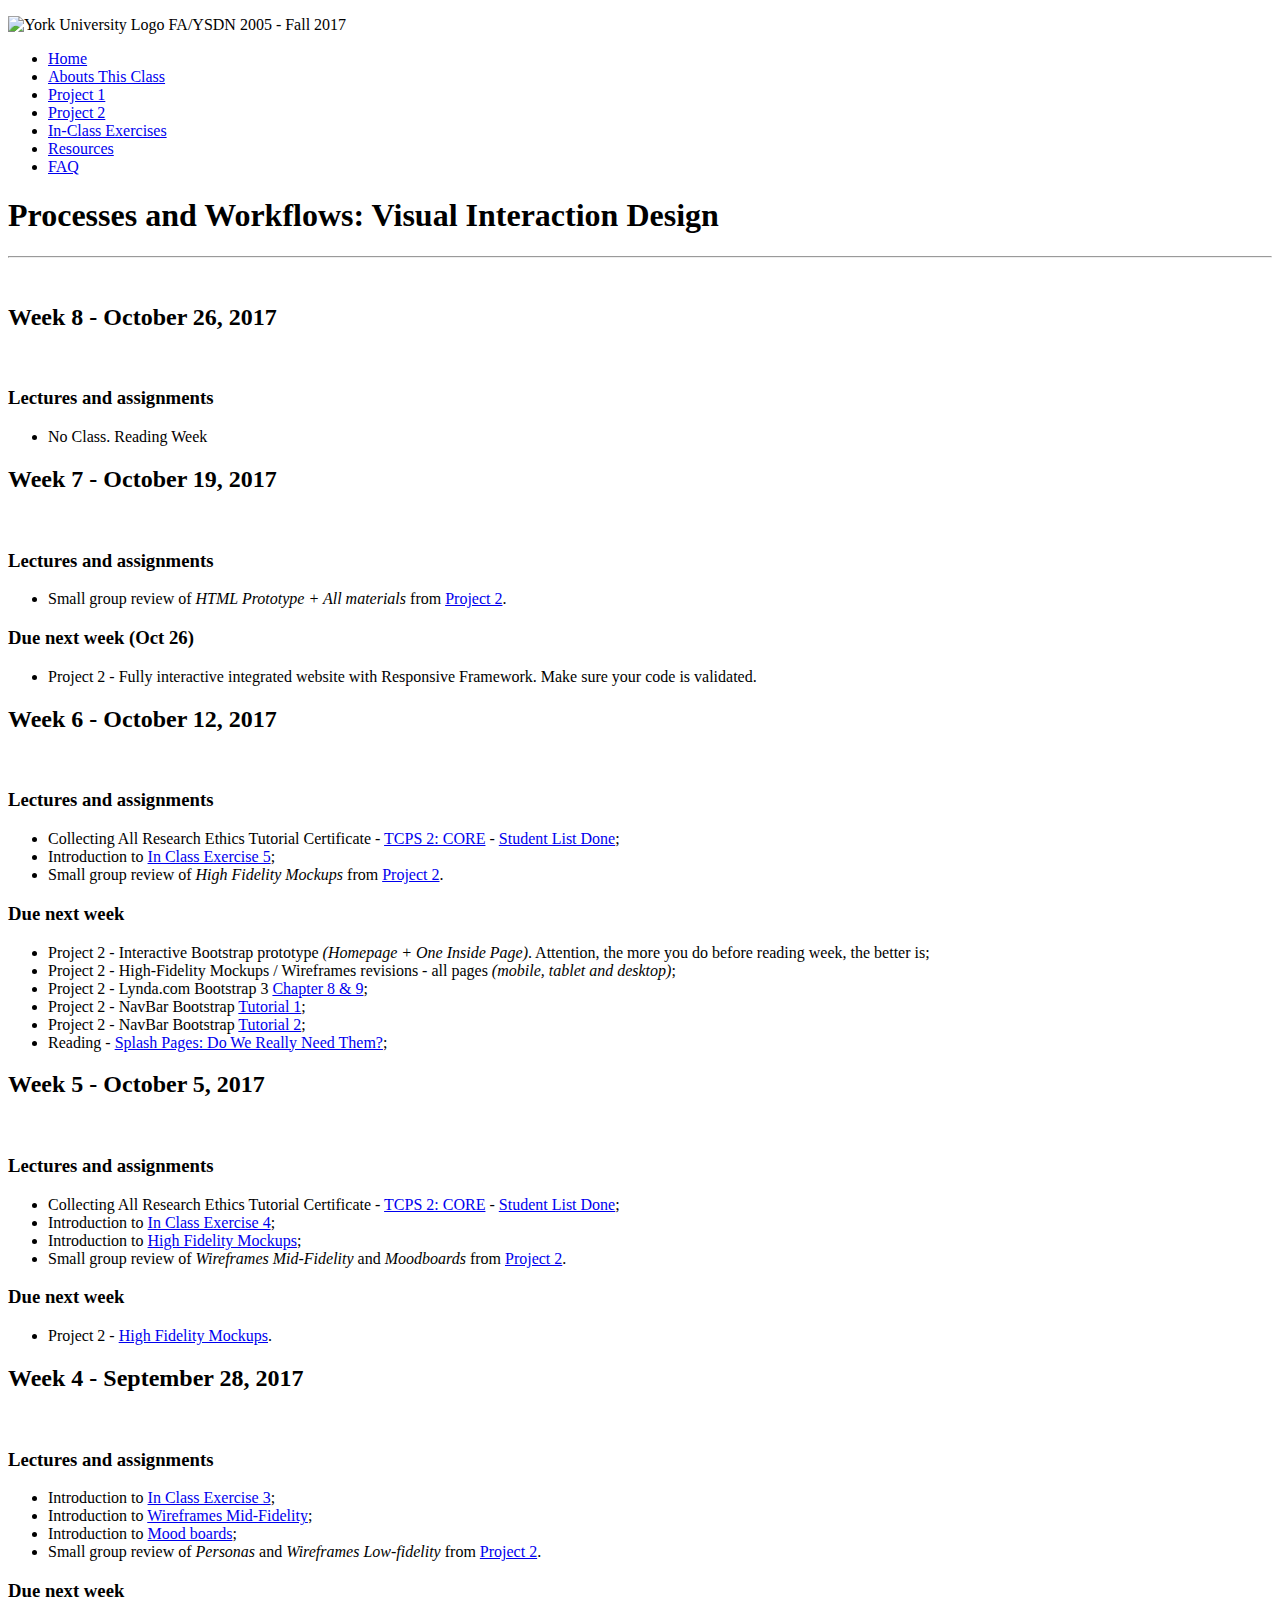
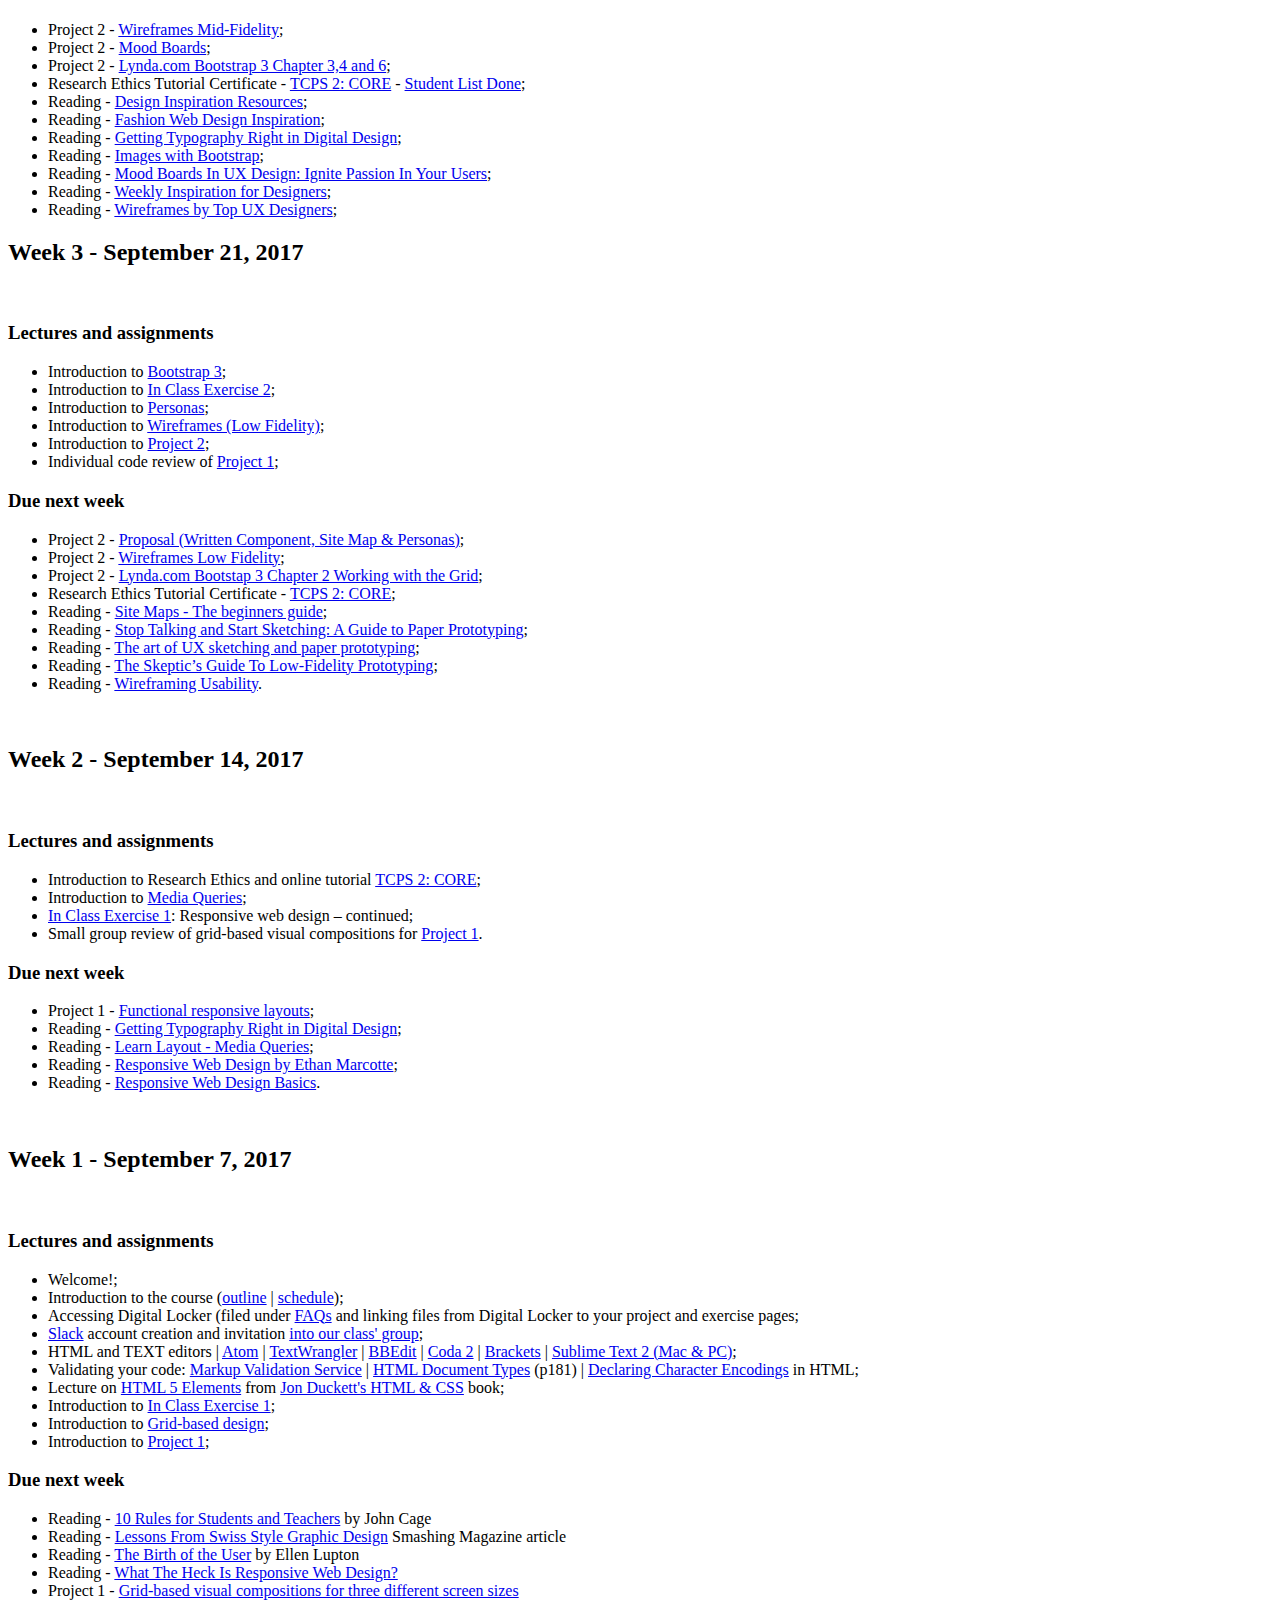
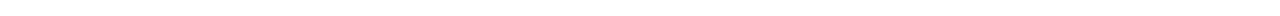
==== index.html @ 0c8c7e99 "Monday Night 01" ====
<!DOCTYPE html>
<html lang="en">
	<head>
		<meta charset="utf-8">
		<title>Processes and Workflows: Visual Interaction Design | FA/YSDN 2005 - Fall 2017</title>
		<meta name="viewport" content="width=device-width, initial-scale=1">
		<link rel="stylesheet" href="/YSDN2005-F17/assets/css/style.css">
		<link rel="apple-touch-icon" sizes="180x180" href="/YSDN2005-F17/assets/logos/icon-180.png">
        <link href="https://fonts.googleapis.com/css?family=Montserrat:300,400,600,800" rel="stylesheet">
        <link href="https://fonts.googleapis.com/css?family=Bitter:400,400i,700" rel="stylesheet">


        
	</head>
	<body>
		<div class="o-wrapper">
			<header class="c-site-header u-clearfix">
				<div class="o-box">
					<p class="c-site-header__logo"><img src="/YSDN2005-F17/assets/logos/yorku-logo.png" alt="York University Logo" width="33" height="33" class="u-margin-right-small"> FA/YSDN 2005 - Fall 2017</p>
				</div>
			</header>
			<div class="o-layout">
				<div class="o-layout__item u-1of4-large">
					<nav class="c-navigation c-navigation--primary">
						<ul class="o-list-bare c-navigation__list">
							<li class="c-navigation__item is-selected"><a class="c-navigation__link" href="/YSDN2005-F17/">Home</a></li>
							<li class="c-navigation__item "><a class="c-navigation__link" href="/YSDN2005-F17/about-this/">Abouts This Class</a></li>

							<li class="c-navigation__item "><a class="c-navigation__link" href="/YSDN2005-F17/projects/project-1/">Project 1</a></li>
                            
                            <li class="c-navigation__item "><a class="c-navigation__link" href="/YSDN2005-F17/projects/project-2/">Project 2</a></li>
							
							<li class="c-navigation__item "><a class="c-navigation__link" href="/YSDN2005-F17/exercises/ice/">In-Class Exercises</a></li>
							

							<li class="c-navigation__item "><a class="c-navigation__link" href="/YSDN2005-F17/resources/">Resources</a></li>
							<li class="c-navigation__item "><a class="c-navigation__link" href="/YSDN2005-F17/faq/">FAQ</a></li>
						</ul>
					</nav>
				</div>
				<div class="o-layout__item u-3of4-large">
					<main>
						<div class="c-card">
							<div class="o-box o-box--giant">
									<h1>Processes and Workflows: Visual Interaction Design</h1>
									<p><hr><br></p>
								<h2 id="week-8-october-26-2017">Week 8 - October 26, 2017</h2>
								<p><br></p>
								<h3 id="lectures-and-assignments">Lectures and assignments</h3>
								<ul>
								<li>No Class. Reading Week</li>
								</ul>
								<h2 id="week-7-october-19-2017">Week 7 - October 19, 2017</h2>
								<p><br></p>
								<h3 id="lectures-and-assignments">Lectures and assignments</h3>
								<ul>
								<li>Small group review of <em>HTML Prototype + All materials</em> from <a href="projects/project-2/index.html">Project 2</a>.</li>
								</ul>
								<h3 id="due-next-week-oct-26-">Due next week (Oct 26)</h3>
								<ul>
								<li>Project 2 - Fully interactive integrated website with Responsive Framework. Make sure your code is validated.</li>
								</ul>
								<h2 id="week-6-october-12-2017">Week 6 - October 12, 2017</h2>
								<p><br></p>
								<h3 id="lectures-and-assignments">Lectures and assignments</h3>
								<ul>
								<li>Collecting All Research Ethics Tutorial Certificate - <a href="http://www.pre.ethics.gc.ca/eng/education/tutorial-didacticiel/">TCPS 2: CORE</a> - <a href="https://docs.google.com/spreadsheets/d/1VFSNRsRYpx7QlVIs9K5sjiEKIB_L8tcuRVeLQJRdDXA/edit#gid=0">Student List Done</a>;</li>
								<li>Introduction to <a href="exercises/ice/index.html">In Class Exercise 5</a>;</li>
								<li>Small group review of <em>High Fidelity Mockups</em> from <a href="projects/project-2/index.html">Project 2</a>.</li>
								</ul>
								<h3 id="due-next-week">Due next week</h3>
								<ul>
								<li>Project 2 - Interactive Bootstrap prototype <em>(Homepage + One Inside Page)</em>. Attention, the more you do before reading week, the better is;</li>
								<li>Project 2 - High-Fidelity Mockups / Wireframes revisions - all pages <em>(mobile, tablet and desktop)</em>;</li>
								<li>Project 2 - Lynda.com Bootstrap 3 <a href="https://www.lynda.com/Bootstrap-tutorials/Understanding-Bootstrap-containers/417641/429427-4.html?autoplay=true">Chapter 8 &amp; 9</a>;</li>
								<li>Project 2 - NavBar Bootstrap <a href="https://www.youtube.com/watch?v=k4mYoF0o6ec">Tutorial 1</a>;</li>
								<li>Project 2 - NavBar Bootstrap <a href="https://www.youtube.com/watch?v=6Ozf-_v4nGs">Tutorial 2</a>;</li>
								<li>Reading - <a href="https://www.smashingmagazine.com/2007/10/splash-pages-do-we-really-need-them/">Splash Pages: Do We Really Need Them?</a>;</li>
								</ul>
								<h2 id="week-5-october-5-2017">Week 5 - October 5, 2017</h2>
								<p><br></p>
								<h3 id="lectures-and-assignments">Lectures and assignments</h3>
								<ul>
								<li>Collecting All Research Ethics Tutorial Certificate - <a href="http://www.pre.ethics.gc.ca/eng/education/tutorial-didacticiel/">TCPS 2: CORE</a> - <a href="https://docs.google.com/spreadsheets/d/1VFSNRsRYpx7QlVIs9K5sjiEKIB_L8tcuRVeLQJRdDXA/edit#gid=0">Student List Done</a>;</li>
								<li>Introduction to <a href="exercises/ice/index.html">In Class Exercise 4</a>;</li>
								<li>Introduction to <a href="assets/documents/Introduction_HighFidelityMockups.pdf">High Fidelity Mockups</a>;</li>
								<li>Small group review of <em>Wireframes Mid-Fidelity</em> and <em>Moodboards</em> from <a href="projects/project-2/index.html">Project 2</a>.</li>
								</ul>
								<h3 id="due-next-week">Due next week</h3>
								<ul>
								<li>Project 2 - <a href="projects/project-2/index.html">High Fidelity Mockups</a>.</li>
								</ul>
								<h2 id="week-4-september-28-2017">Week 4 - September 28, 2017</h2>
								<p><br></p>
								<h3 id="lectures-and-assignments">Lectures and assignments</h3>
								<ul>
								<li>Introduction to <a href="exercises/ice/index.html">In Class Exercise 3</a>;</li>
								<li>Introduction to <a href="assets/documents/Introduction_Wireframes.pdf">Wireframes Mid-Fidelity</a>;</li>
								<li>Introduction to <a href="assets/documents/Introduction_Moodboards.pdf">Mood boards</a>;</li>
								<li>Small group review of <em>Personas</em> and <em>Wireframes Low-fidelity</em> from <a href="projects/project-2/index.html">Project 2</a>.</li>
								</ul>
								<h3 id="due-next-week">Due next week</h3>
								<ul>
								<li>Project 2 - <a href="projects/project-2/index.html">Wireframes Mid-Fidelity</a>;</li>
								<li>Project 2 - <a href="projects/project-2/index.html">Mood Boards</a>;</li>
								<li>Project 2 - <a href="https://www.lynda.com/Bootstrap-tutorials/Understanding-Bootstrap-containers/417641/429427-4.html?autoplay=true">Lynda.com Bootstrap 3 Chapter 3,4 and 6</a>;</li>
								<li>Research Ethics Tutorial Certificate - <a href="http://www.pre.ethics.gc.ca/eng/education/tutorial-didacticiel/">TCPS 2: CORE</a> - <a href="https://docs.google.com/spreadsheets/d/1VFSNRsRYpx7QlVIs9K5sjiEKIB_L8tcuRVeLQJRdDXA/edit#gid=0">Student List Done</a>;</li>
								<li>Reading - <a href="https://medium.com/thinking-design/30-ux-design-inspiration-resources-7a65fe9e29a4">Design Inspiration Resources</a>;</li>
								<li>Reading - <a href="https://medium.muz.li/fashion-web-design-inspiration-2017-38475464bf49">Fashion Web Design Inspiration</a>;</li>
								<li>Reading - <a href="https://medium.springboard.com/the-guide-to-getting-typography-right-in-digital-design-bb61214ff3ad">Getting Typography Right in Digital Design</a>;</li>
								<li>Reading - <a href="http://code.makery.ch/library/more-html-css/image-bootstrap/">Images with Bootstrap</a>;</li>
								<li>Reading - <a href="https://usabilitygeek.com/mood-boards-ux-design/">Mood Boards In UX Design: Ignite Passion In Your Users</a>;</li>
								<li>Reading - <a href="https://medium.muz.li/weekly-inspiration-for-designers-120-d2dfb4e2b083">Weekly Inspiration for Designers</a>;</li>
								<li>Reading - <a href="https://medium.com/inspiration-supply/wireframes-by-top-ux-designers-d6922d34ddb8">Wireframes by Top UX Designers</a>;</li>
								</ul>
								<h2 id="week-3-september-21-2017">Week 3 - September 21, 2017</h2>
								<p><br></p>
								<h3 id="lectures-and-assignments">Lectures and assignments</h3>
								<ul>
								<li>Introduction to <a href="https://getbootstrap.com/docs/3.3/getting-started/">Bootstrap 3</a>;</li>
								<li>Introduction to <a href="exercises/ice/index.html">In Class Exercise 2</a>;</li>
								<li>Introduction to <a href="assets/documents/Introduction_Personas.pdf">Personas</a>;</li>
								<li>Introduction to <a href="assets/documents/Introduction_Wireframes.pdf">Wireframes (Low Fidelity)</a>;</li>
								<li>Introduction to <a href="projects/project-2/index.html">Project 2</a>;</li>
								<li>Individual code review of <a href="projects/project-1/index.html">Project 1</a>;</li>
								</ul>
								<h3 id="due-next-week">Due next week</h3>
								<ul>
								<li>Project 2 - <a href="projects/project-2/index.html">Proposal (Written Component, Site Map &amp; Personas)</a>;</li>
								<li>Project 2 - <a href="projects/project-2/index.html">Wireframes Low Fidelity</a>;</li>
								<li>Project 2 - <a href="https://www.lynda.com/Bootstrap-tutorials/Understanding-Bootstrap-containers/417641/429427-4.html?autoplay=true">Lynda.com Bootstap 3 Chapter 2 Working with the Grid</a>;</li>
								<li>Research Ethics Tutorial Certificate - <a href="http://www.pre.ethics.gc.ca/eng/education/tutorial-didacticiel/">TCPS 2: CORE</a>;</li>
								<li>Reading - <a href="http://theuxreview.co.uk/sitemaps-the-beginners-guide/">Site Maps - The beginners guide</a>;</li>
								<li>Reading - <a href="https://blog.marvelapp.com/stop-talking-start-sketching-guide-paper-prototyping/">Stop Talking and Start Sketching: A Guide to Paper Prototyping</a>;</li>
								<li>Reading - <a href="https://uxplanet.org/the-art-of-ux-sketching-and-paper-prototyping-5dae5a1efc7d">The art of UX sketching and paper prototyping</a>;</li>
								<li>Reading - <a href="https://www.smashingmagazine.com/2014/10/the-skeptics-guide-to-low-fidelity-prototyping/">The Skeptic’s Guide To Low-Fidelity Prototyping</a>;</li>
								<li>Reading - <a href="https://www.usability.gov/how-to-and-tools/methods/wireframing.html">Wireframing Usability</a>.</li>
								</ul>
								<p><br></p>
								<h2 id="week-2-september-14-2017">Week 2 - September 14, 2017</h2>
								<p><br></p>
								<h3 id="lectures-and-assignments">Lectures and assignments</h3>
								<ul>
								<li>Introduction to Research Ethics and online tutorial <a href="http://www.pre.ethics.gc.ca/eng/education/tutorial-didacticiel/">TCPS 2: CORE</a>;</li>
								<li>Introduction to <a href="assets/documents/Introduction_MediaQueries.pdf">Media Queries</a>;</li>
								<li><a href="exercises/ice/index.html">In Class Exercise 1</a>: Responsive web design – continued;</li>
								<li>Small group review of grid-based visual compositions for <a href="projects/project-1/index.html">Project 1</a>.</li>
								</ul>
								<h3 id="due-next-week">Due next week</h3>
								<ul>
								<li>Project 1 - <a href="projects/project-1/index.html">Functional responsive layouts</a>;</li>
								<li>Reading - <a href="https://medium.springboard.com/the-guide-to-getting-typography-right-in-digital-design-bb61214ff3ad">Getting Typography Right in Digital Design</a>;</li>
								<li>Reading - <a href="http://learnlayout.com/media-queries.html">Learn Layout - Media Queries</a>;</li>
								<li>Reading - <a href="https://alistapart.com/article/responsive-web-design">Responsive Web Design by Ethan Marcotte</a>;</li>
								<li>Reading - <a href="https://developers.google.com/web/fundamentals/design-and-ui/responsive/">Responsive Web Design Basics</a>.</li>
								</ul>
								<p><br></p>
								<h2 id="week-1-september-7-2017">Week 1 - September 7, 2017</h2>
								<p><br></p>
								<h3 id="lectures-and-assignments">Lectures and assignments</h3>
								<ul>
								<li>Welcome!;</li>
								<li>Introduction to the course (<a href="assets/documents/YSDN2005-F17-CourseOutline.pdf">outline</a> | <a href="assets/documents/YSDN2005-F17-CourseSchedule.pdf">schedule</a>);</li>
								<li>Accessing Digital Locker (filed under <a href="faq/index.html">FAQs</a> and linking files from Digital Locker to your project and exercise pages;</li>
								<li><a href="https://slack.com">Slack</a> account creation and invitation <a href="https://ysdn2005-f17.slack.com/">into our class&#39; group</a>;</li>
								<li>HTML and TEXT editors | <a href="https://atom.io/">Atom</a> | <a href="http://www.barebones.com/products/textwrangler/">TextWrangler</a> | <a href="http://www.barebones.com/products/bbedit/index.html?utm_source=thedeck&amp;utm_medium=banner&amp;utm_campaign=bbedit">BBEdit</a> | <a href="http://panic.com/coda/">Coda 2</a> | <a href="http://brackets.io/index.html">Brackets</a> | <a href="http://www.sublimetext.com/">Sublime Text 2 (Mac &amp; PC)</a>;</li>
								<li>Validating your code: <a href="http://validator.w3.org/">Markup Validation Service</a> | <a href="http://www.w3schools.com/tags/tag_doctype.asp">HTML Document Types</a> (p181) | <a href="http://www.w3.org/International/questions/qa-html-encoding-declarations">Declaring Character Encodings</a> in HTML;</li>
								<li>Lecture on <a href="assets/documents/HTML5_Elements.pdf">HTML 5 Elements</a> from <a href="http://www.htmlandcssbook.com/code-samples/chapter-17/">Jon Duckett&#39;s HTML &amp; CSS</a> book;</li>
								<li>Introduction to <a href="exercises/ice/index.html">In Class Exercise 1</a>;</li>
								<li>Introduction to <a href="assets/documents/Introduction_Grids.pdf">Grid-based design</a>;</li>
								<li>Introduction to <a href="projects/project-1/index.html">Project 1</a>;</li>
								</ul>
								<h3 id="due-next-week">Due next week</h3>
								<ul>
								<li>Reading - <a href="http://visualsyntax.net/2014/12/21/john-cage’s-rules-hints-for-student-teachers/">10 Rules for Students and Teachers</a> by John Cage</li>
								<li>Reading - <a href="https://www.smashingmagazine.com/2009/07/lessons-from-swiss-style-graphic-design/">Lessons From Swiss Style Graphic Design</a> Smashing Magazine article</li>
								<li>Reading - <a href="http://www.aiga.org/the-birth-of-the-user">The Birth of the User</a> by Ellen Lupton</li>
								<li>Reading - <a href="http://johnpolacek.github.io/scrolldeck.js/decks/responsive/">What The Heck Is 
								Responsive Web Design?</a></li>
								<li>Project 1 - <a href="projects/project-1/index.html">Grid-based visual compositions for three different screen sizes</a></li>
								</ul>
								
							</div>
						</div>
					</main>
				</div>
			</div>
		</div>
	</body>
</html>
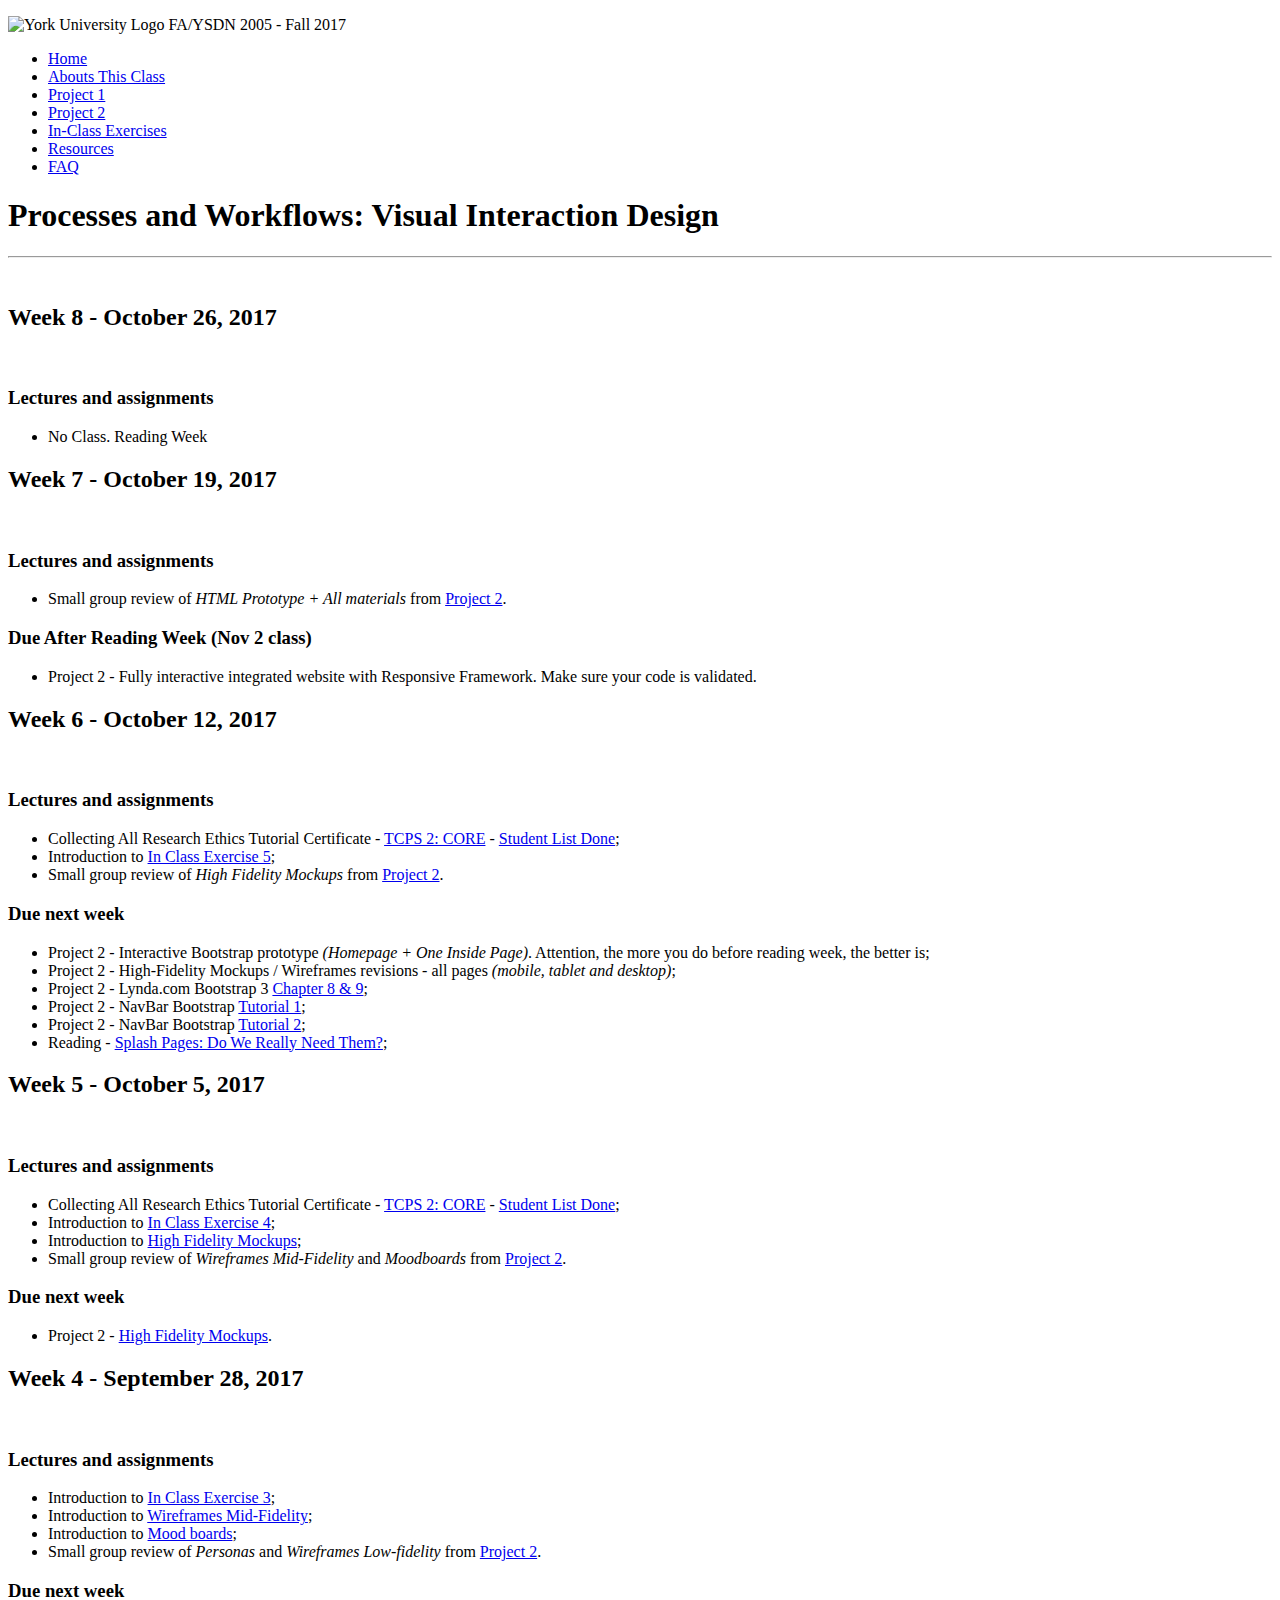
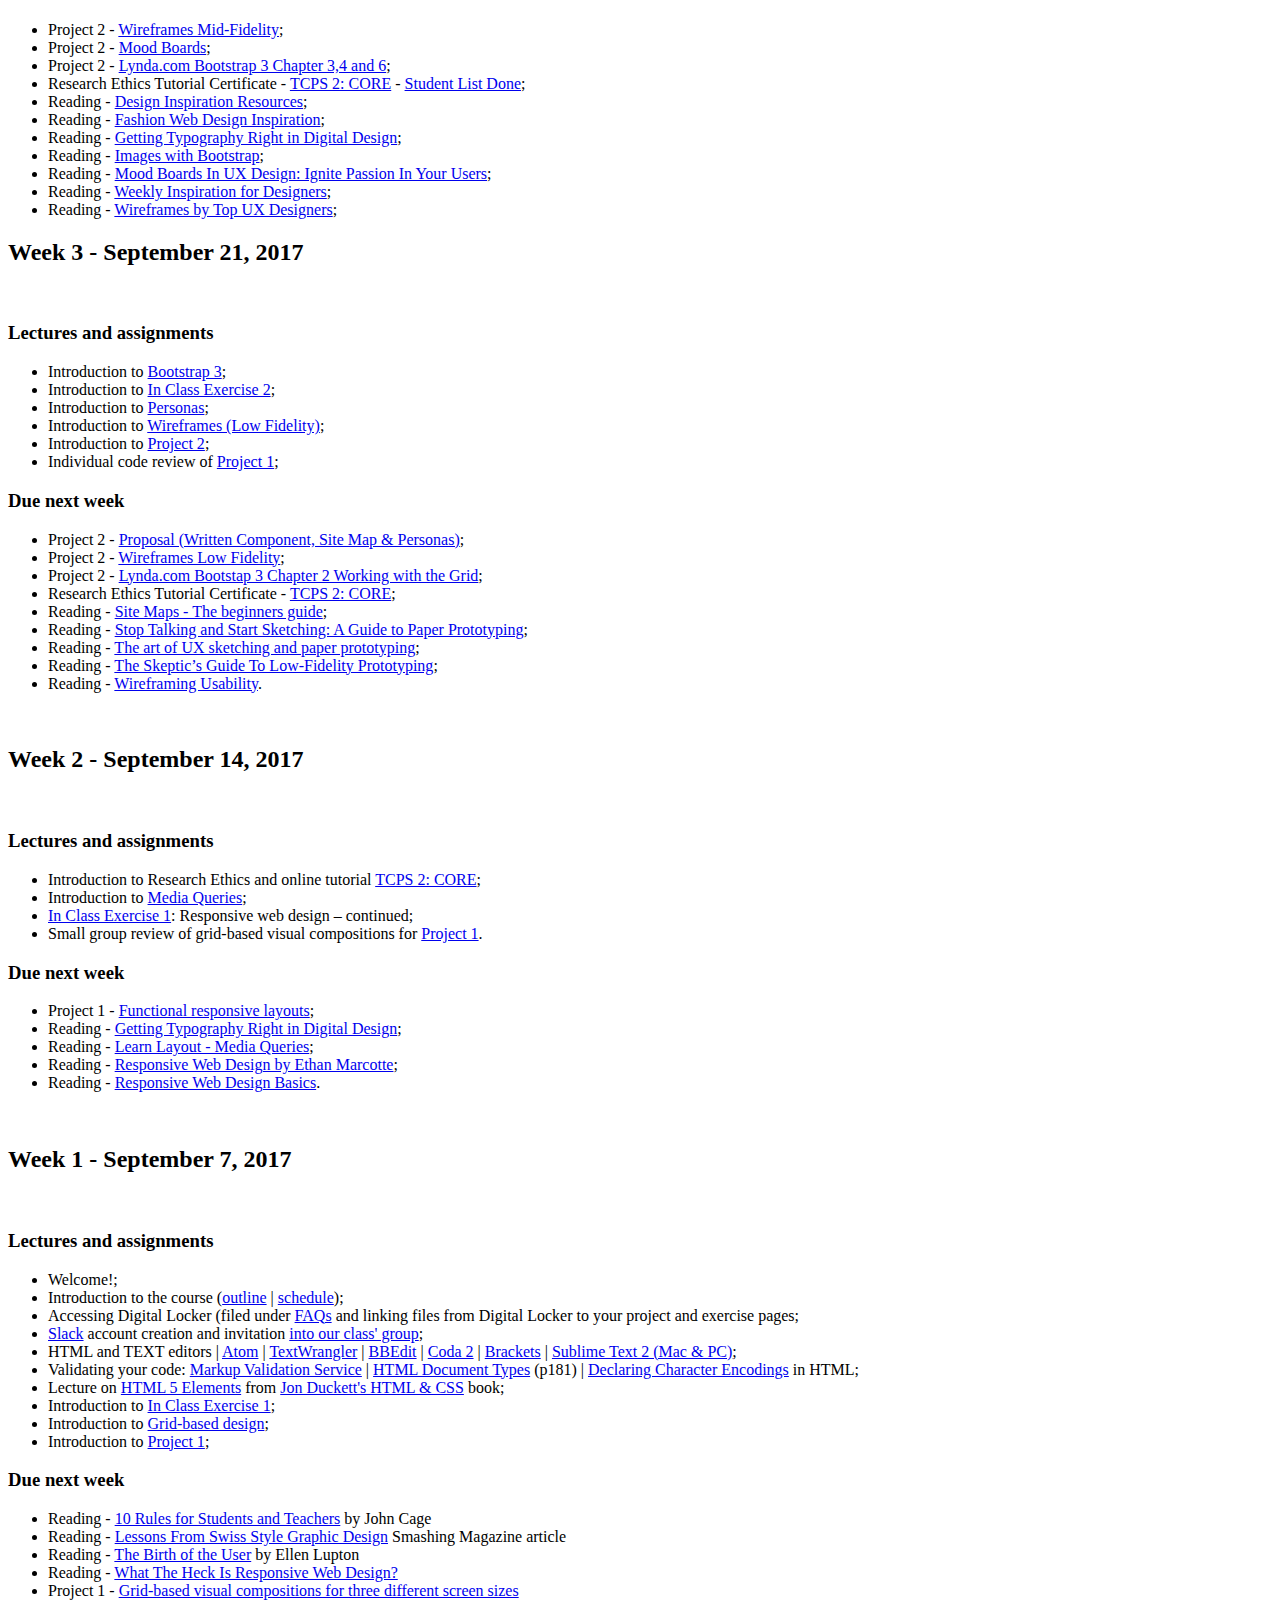
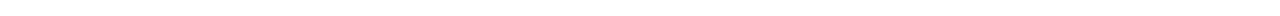
==== commit ea8e3d79: "Tuesday morning" ====
--- a/index.html
+++ b/index.html
@@ -56,7 +56,7 @@
 								<ul>
 								<li>Small group review of <em>HTML Prototype + All materials</em> from <a href="projects/project-2/index.html">Project 2</a>.</li>
 								</ul>
-								<h3 id="due-next-week-oct-26-">Due next week (Oct 26)</h3>
+								<h3 id="due-after-reading-week-nov-2-class-">Due After Reading Week (Nov 2 class)</h3>
 								<ul>
 								<li>Project 2 - Fully interactive integrated website with Responsive Framework. Make sure your code is validated.</li>
 								</ul>
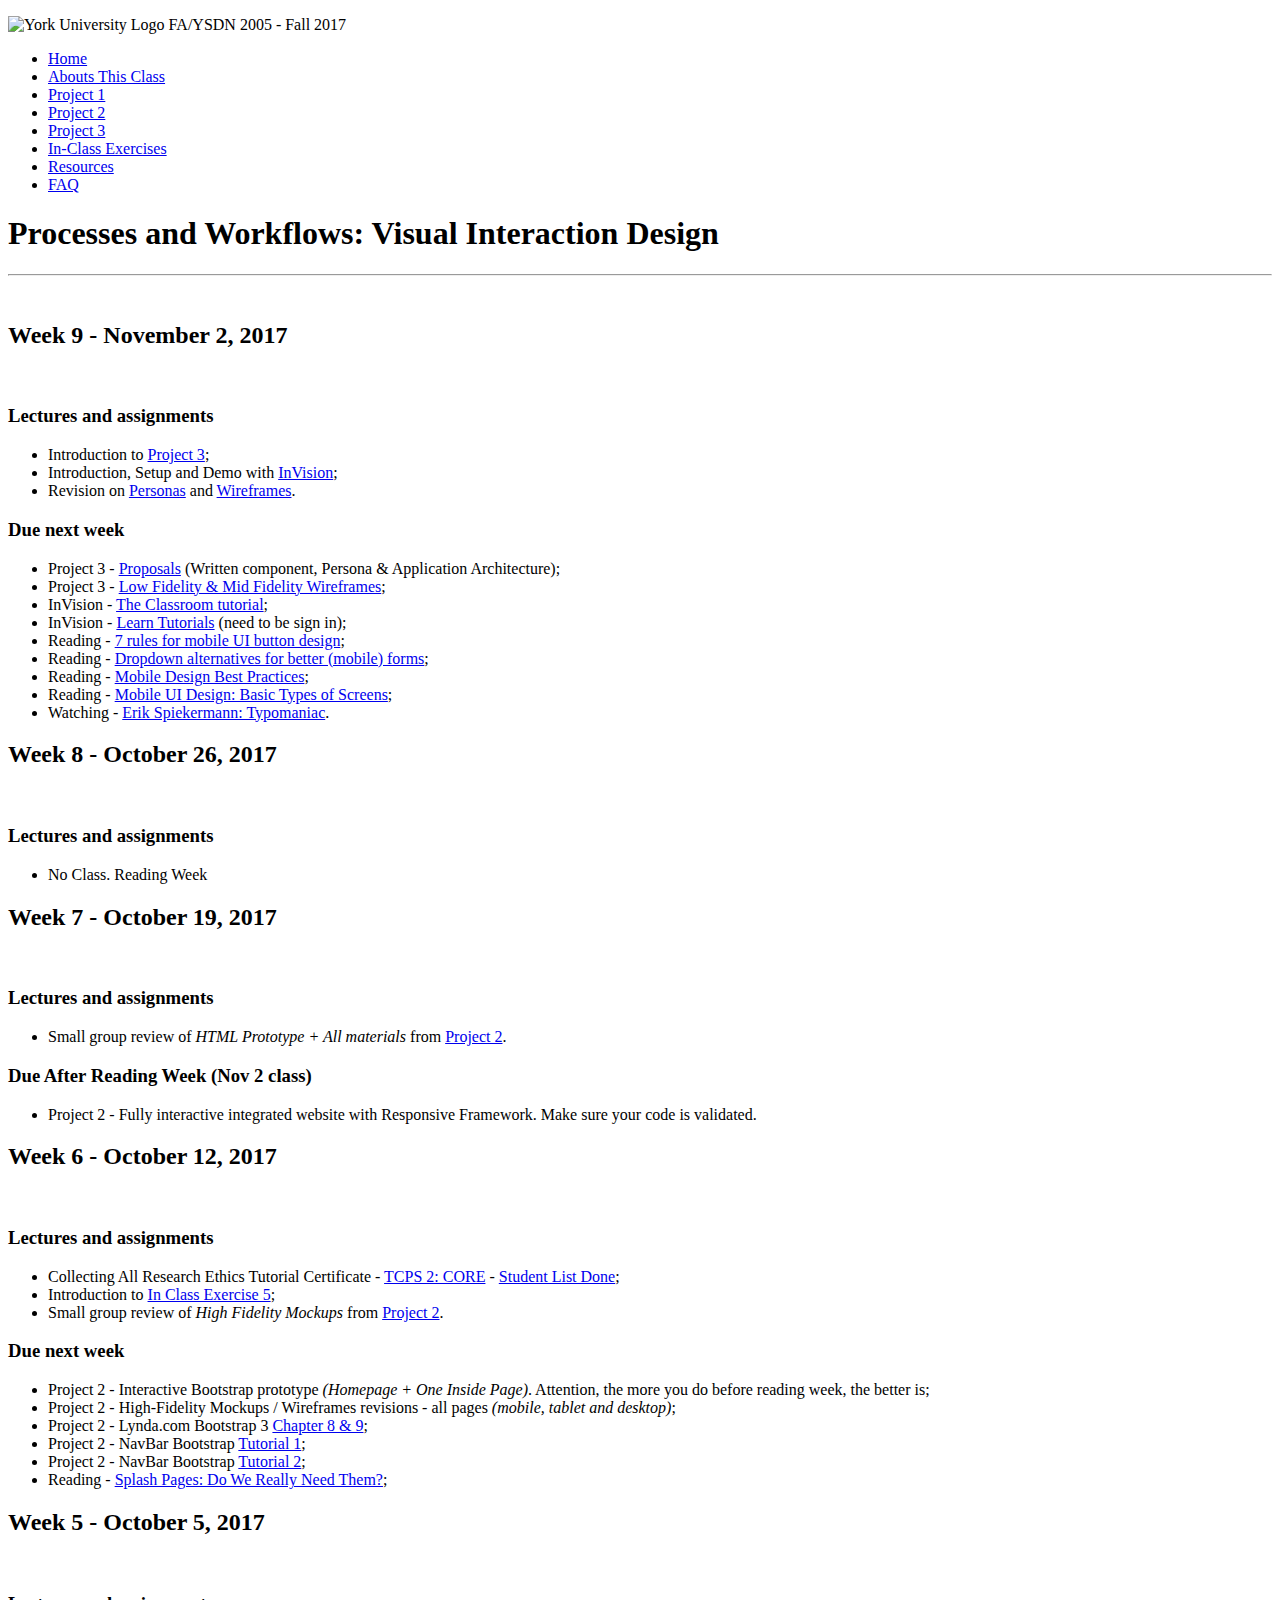
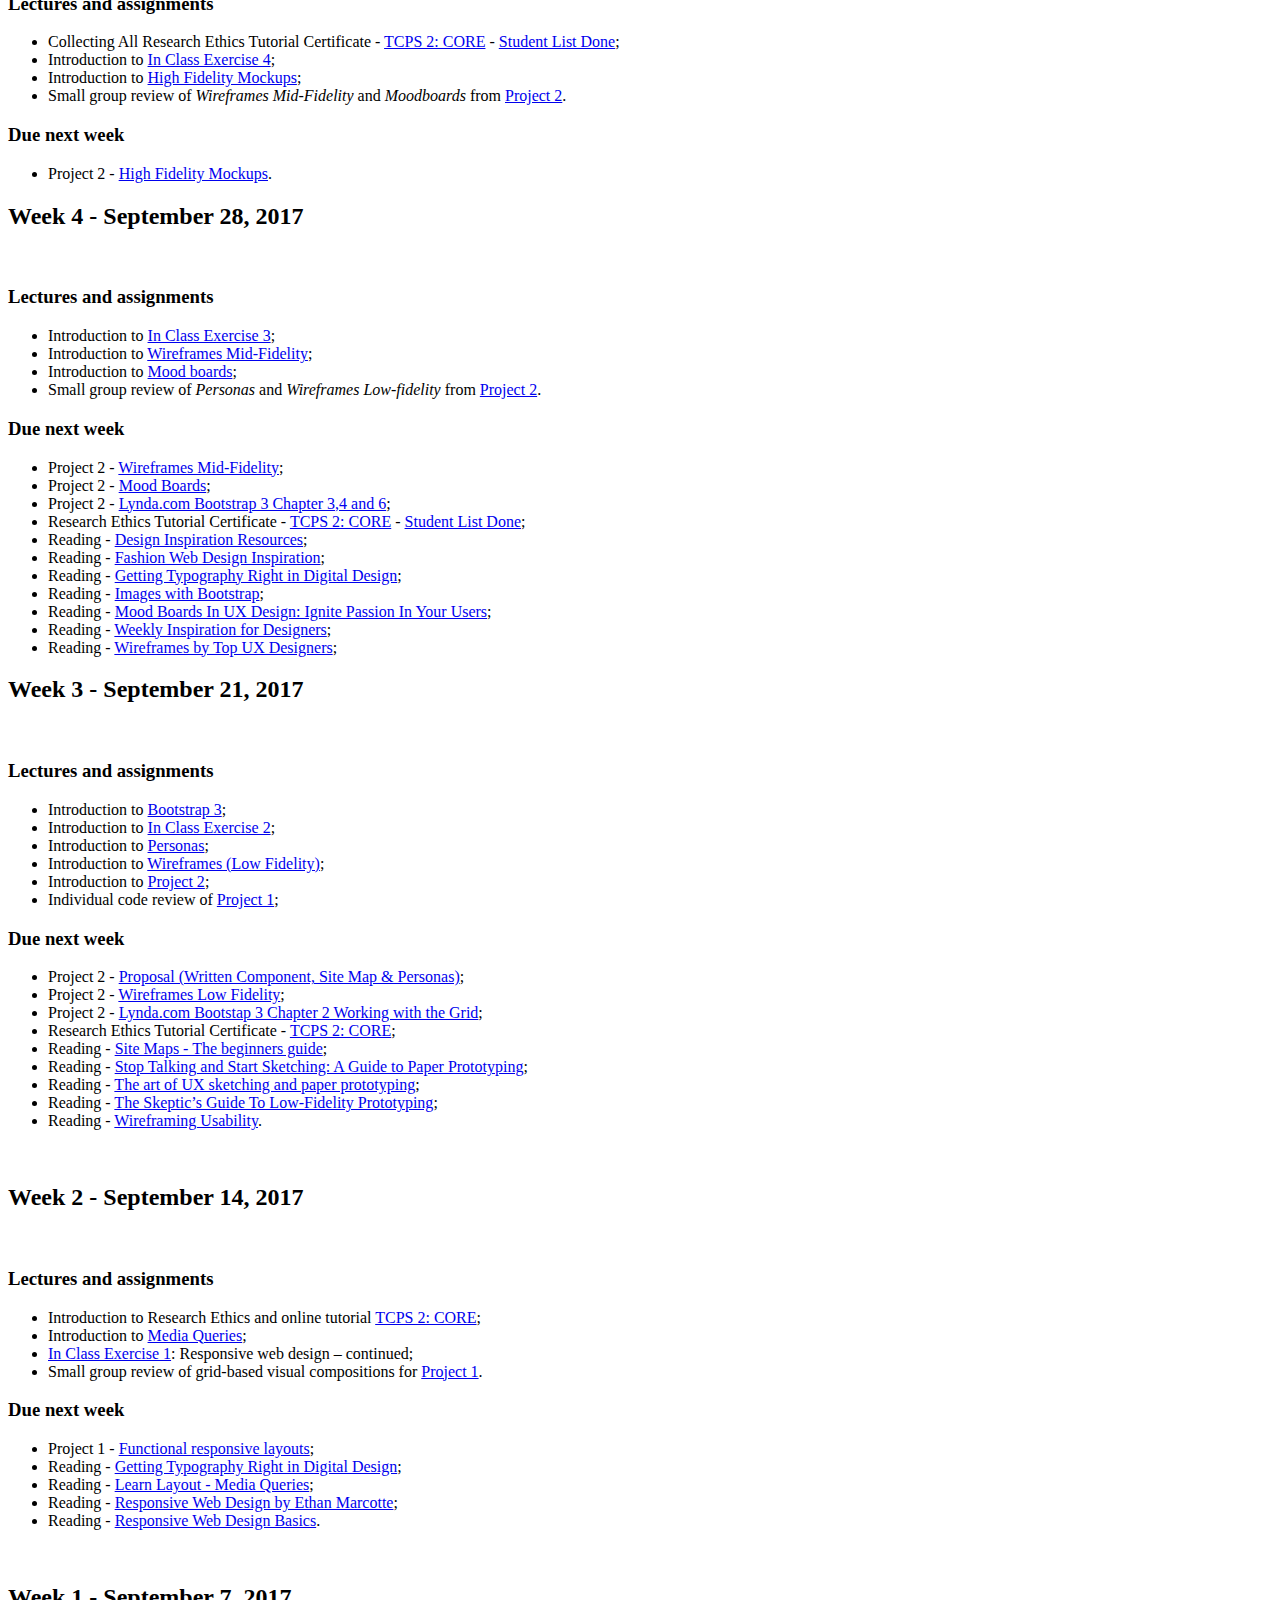
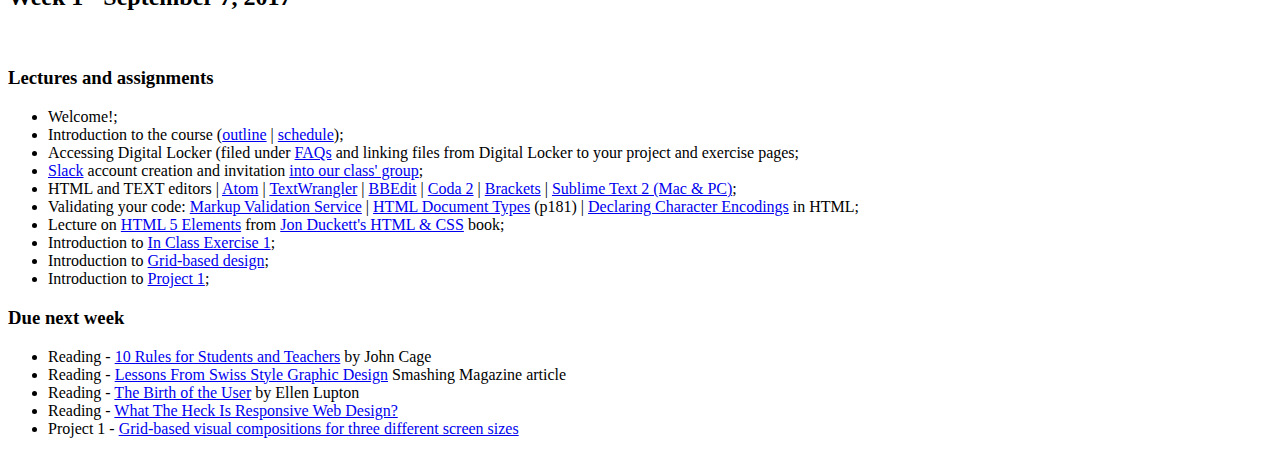
==== commit 147e82e7: "Tuesday Evening" ====
--- a/index.html
+++ b/index.html
@@ -29,6 +29,8 @@
 							<li class="c-navigation__item "><a class="c-navigation__link" href="/YSDN2005-F17/projects/project-1/">Project 1</a></li>
                             
                             <li class="c-navigation__item "><a class="c-navigation__link" href="/YSDN2005-F17/projects/project-2/">Project 2</a></li>
+                            
+                            <li class="c-navigation__item "><a class="c-navigation__link" href="/YSDN2005-F17/projects/project-3/">Project 3</a></li>
 							
 							<li class="c-navigation__item "><a class="c-navigation__link" href="/YSDN2005-F17/exercises/ice/">In-Class Exercises</a></li>
 							
@@ -44,6 +46,26 @@
 							<div class="o-box o-box--giant">
 									<h1>Processes and Workflows: Visual Interaction Design</h1>
 									<p><hr><br></p>
+								<h2 id="week-9-november-2-2017">Week 9 - November 2, 2017</h2>
+								<p><br></p>
+								<h3 id="lectures-and-assignments">Lectures and assignments</h3>
+								<ul>
+								<li>Introduction to <a href="projects/project-3/index.html">Project 3</a>;</li>
+								<li>Introduction, Setup and Demo with <a href="https://www.invisionapp.com">InVision</a>;</li>
+								<li>Revision on <a href="assets/documents/Introduction_Personas.pdf">Personas</a> and <a href="assets/documents/Introduction_Wireframes.pdf">Wireframes</a>.</li>
+								</ul>
+								<h3 id="due-next-week">Due next week</h3>
+								<ul>
+								<li>Project 3 - <a href="projects/project-3/index.html">Proposals</a> (Written component, Persona &amp; Application Architecture);</li>
+								<li>Project 3 - <a href="projects/project-3/index.html">Low Fidelity &amp; Mid Fidelity Wireframes</a>;</li>
+								<li>InVision - <a href="https://invisionapp.wistia.com/medias/5daefdvykt">The Classroom tutorial</a>;</li>
+								<li>InVision - <a href="https://projects.invisionapp.com/d/main#/learn">Learn Tutorials</a> (need to be sign in);</li>
+								<li>Reading - <a href="https://uxplanet.org/7-rules-for-mobile-ui-button-design-e9cf2ea54556">7 rules for mobile UI button design</a>;</li>
+								<li>Reading - <a href="https://medium.com/@kollinz/dropdown-alternatives-for-better-mobile-forms-53e40d641b53">Dropdown alternatives for better (mobile) forms</a>;</li>
+								<li>Reading - <a href="https://uxplanet.org/mobile-design-best-practices-2d16d37ecfe">Mobile Design Best Practices</a>;</li>
+								<li>Reading - <a href="https://uxplanet.org/mobile-ui-design-basic-types-of-screens-aa1857e31339">Mobile UI Design: Basic Types of Screens</a>;</li>
+								<li>Watching - <a href="https://www.youtube.com/watch?v=9IjgyPoYbOY&amp;feature=youtu.be&amp;t=6s">Erik Spiekermann: Typomaniac</a>.</li>
+								</ul>
 								<h2 id="week-8-october-26-2017">Week 8 - October 26, 2017</h2>
 								<p><br></p>
 								<h3 id="lectures-and-assignments">Lectures and assignments</h3>
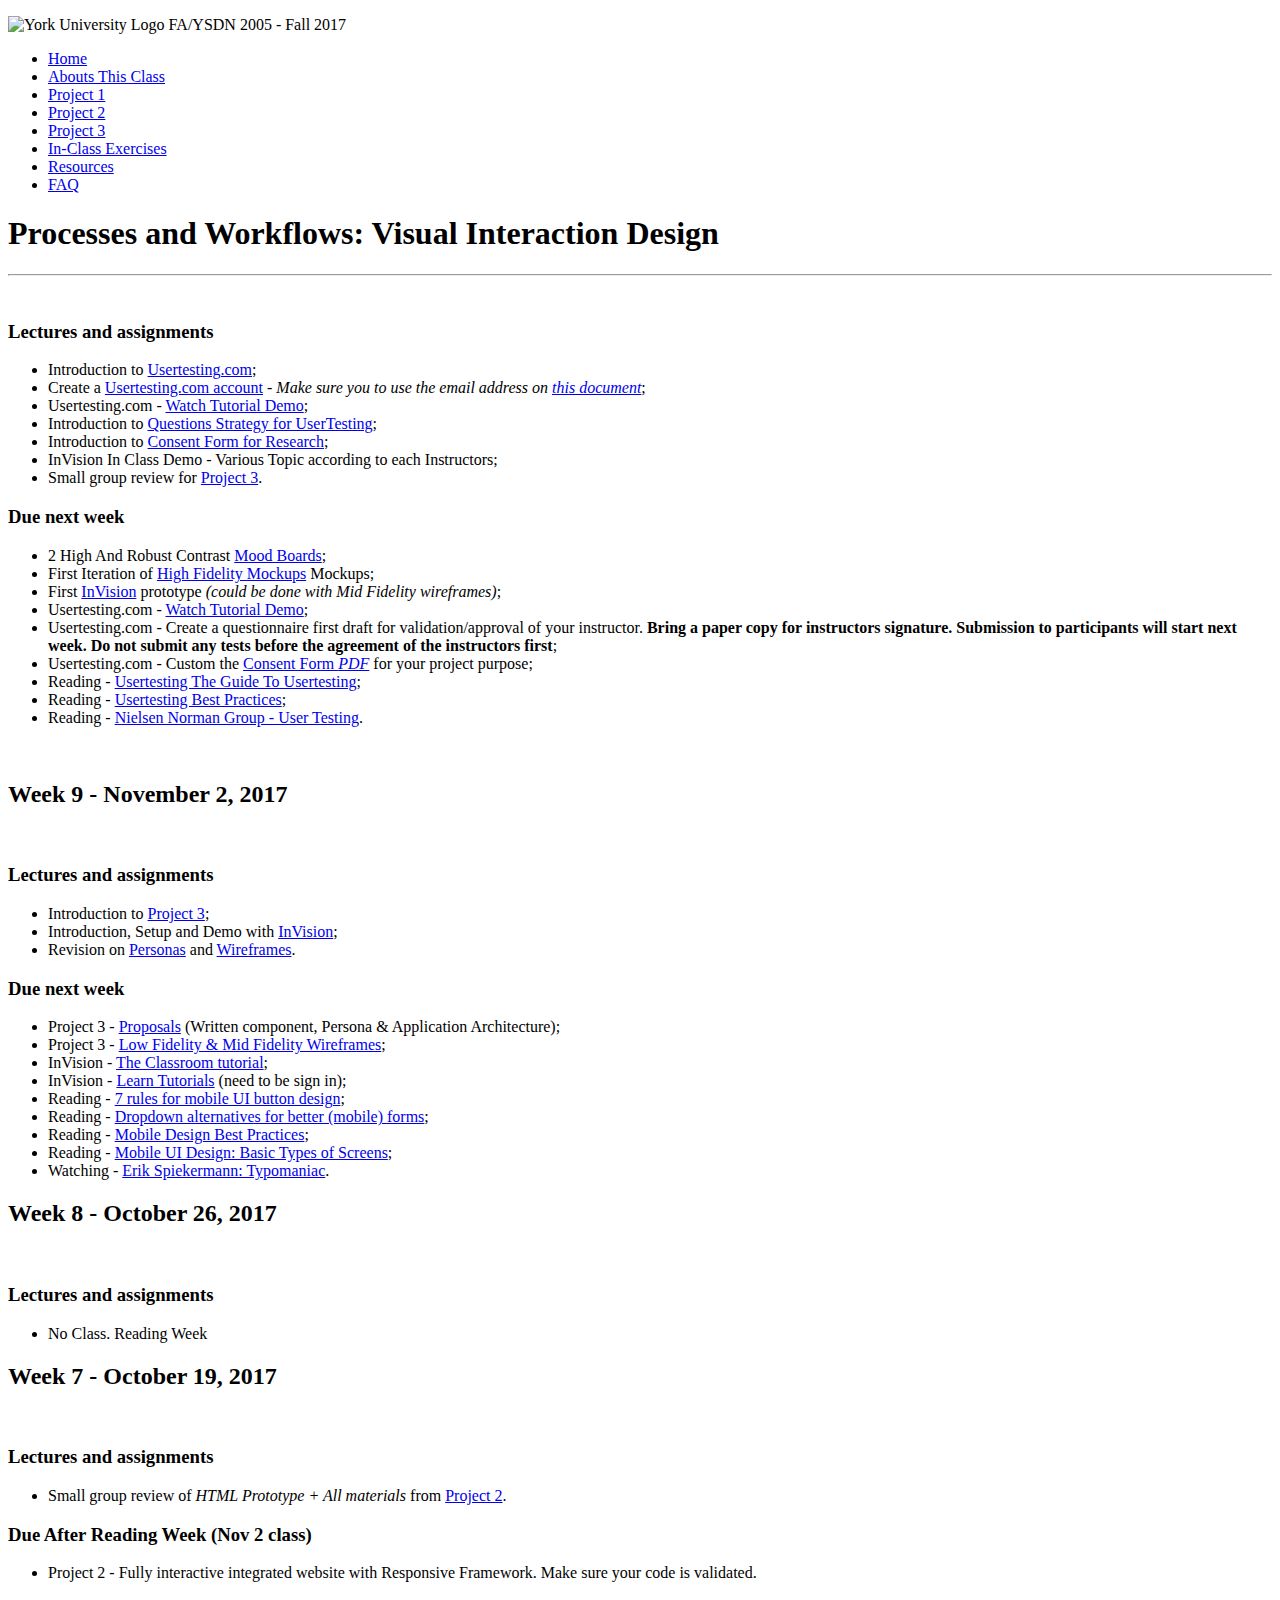
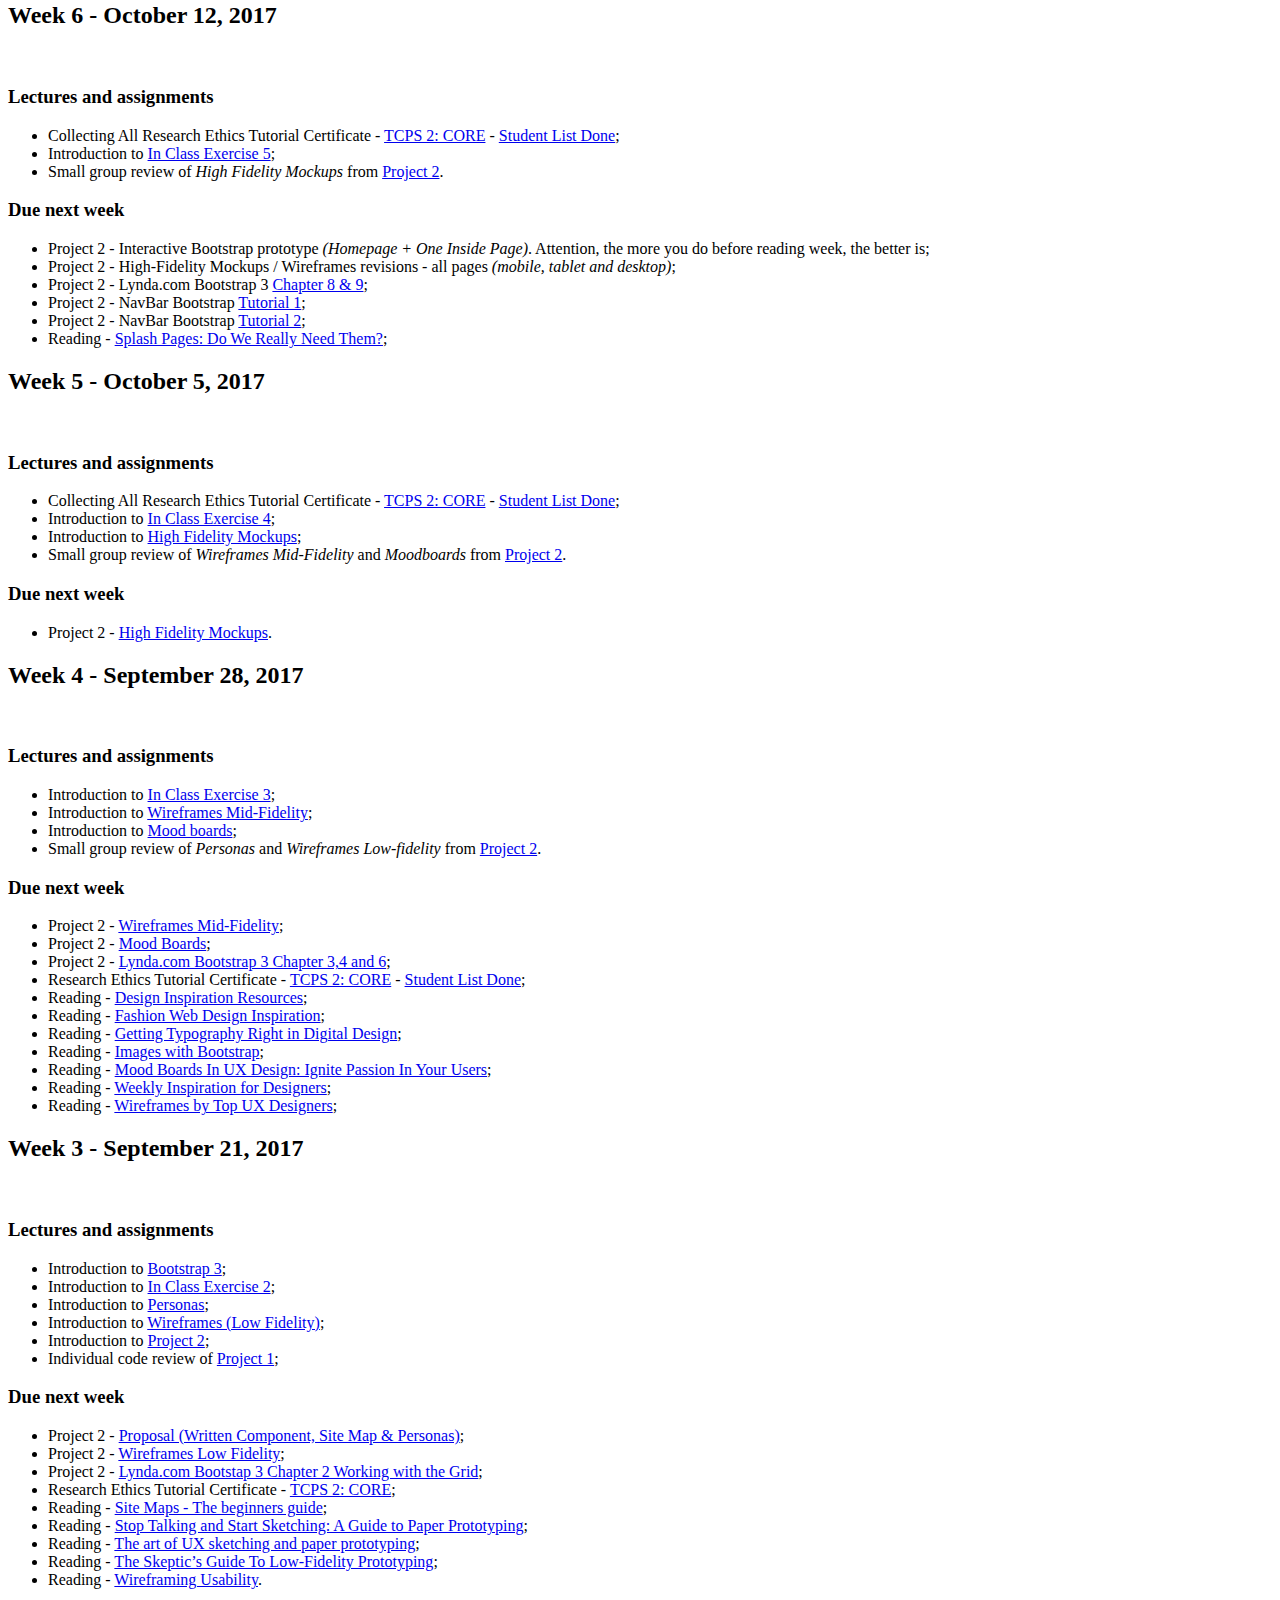
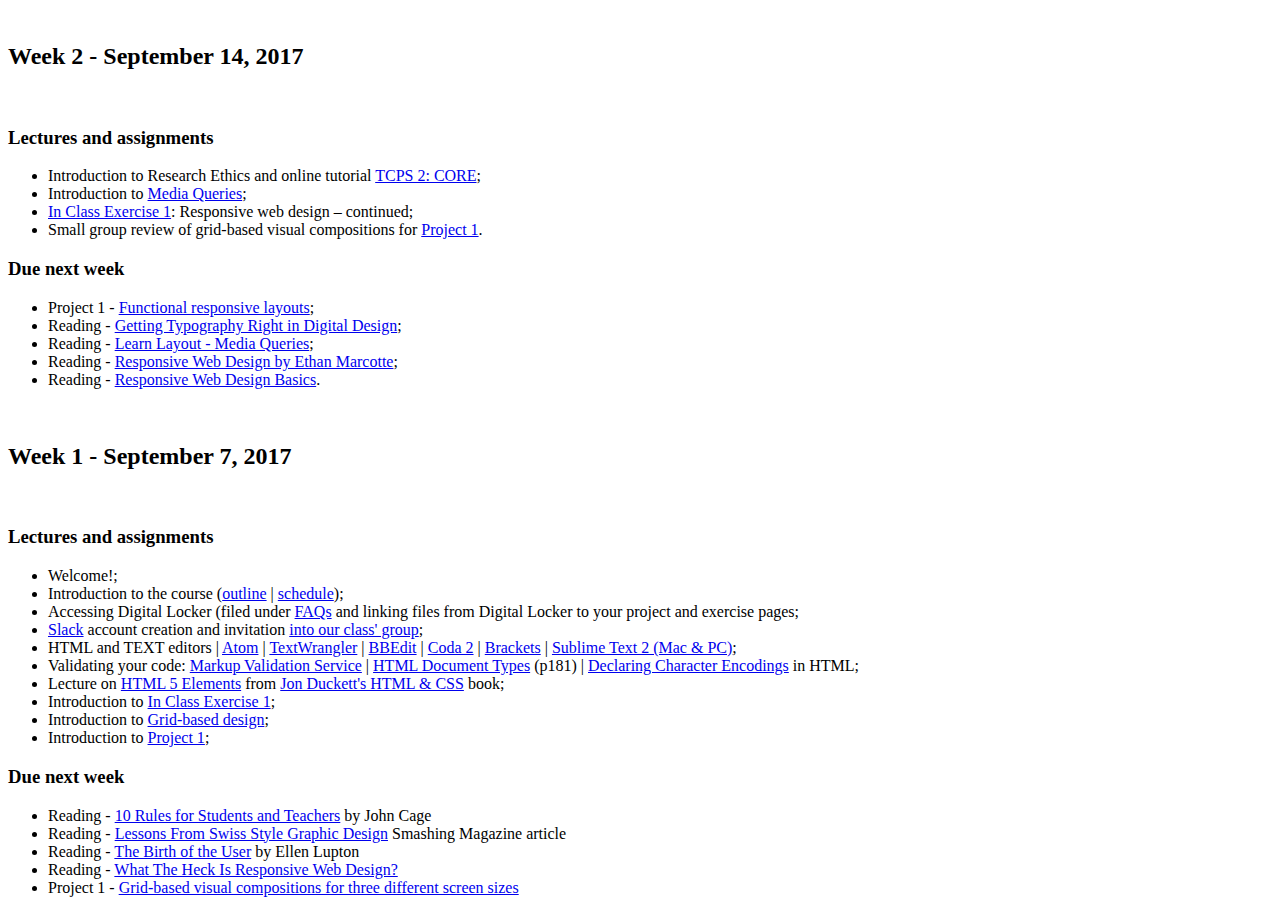
==== commit 1f866f2d: "Wednesday 01" ====
--- a/index.html
+++ b/index.html
@@ -46,6 +46,29 @@
 							<div class="o-box o-box--giant">
 									<h1>Processes and Workflows: Visual Interaction Design</h1>
 									<p><hr><br></p>
+								<h3 id="lectures-and-assignments">Lectures and assignments</h3>
+								<ul>
+								<li>Introduction to <a href="projects/project-3/index.html">Usertesting.com</a>;</li>
+								<li>Create a <a href="projects/project-3/index.html">Usertesting.com account</a>  <em> - Make sure you to use the email address on <a href="https://docs.google.com/spreadsheets/d/1KTu5PCKZn68Bg51i-iSnaqaWrQevZqu0J1cgMg6yUCo/edit?usp=sharing">this document</a></em>;</li>
+								<li>Usertesting.com - <a href="https://info.usertesting.com/EduDemo.html">Watch Tutorial Demo</a>;</li>
+								<li>Introduction to <a href="projects/project-3/index.html">Questions Strategy for UserTesting</a>;</li>
+								<li>Introduction to <a href="assets/documents/YSDN2005F17_InformedConsentForm.pdf">Consent Form for Research</a>;</li>
+								<li>InVision In Class Demo - Various Topic according to each Instructors;</li>
+								<li>Small group review for <a href="projects/project-3/index.html">Project 3</a>.</li>
+								</ul>
+								<h3 id="due-next-week">Due next week</h3>
+								<ul>
+								<li>2 High And Robust Contrast <a href="assets/documents/Introduction_Moodboards.pdf">Mood Boards</a>;</li>
+								<li>First Iteration of <a href="assets/documents/Introduction_HighFidelityMockups.pdf">High Fidelity Mockups</a> Mockups;</li>
+								<li>First <a href="http://invisionapp.com">InVision</a> prototype <em>(could be done with Mid Fidelity wireframes)</em>;</li>
+								<li>Usertesting.com - <a href="https://info.usertesting.com/EduDemo.html">Watch Tutorial Demo</a>;</li>
+								<li>Usertesting.com - Create a questionnaire first draft for validation/approval of your instructor. <strong><span class="underline">Bring a paper copy for instructors signature. Submission to participants will start next week. Do not submit any tests before the agreement of the instructors first</span></strong>;</li>
+								<li>Usertesting.com - Custom the <a href="assets/documents/YSDN2005F17_InformedConsentForm.pdf">Consent Form <em>PDF</em></a> for your project purpose;</li>
+								<li>Reading - <a href="http://downloads.usertesting.com/white_papers/UT_Complete-Guide-to-User-Testing.pdf">Usertesting The Guide To Usertesting</a>;</li>
+								<li>Reading - <a href="http://help.usertesting.com/customer/portal/articles/1680726">Usertesting Best Practices</a>;</li>
+								<li>Reading - <a href="https://www.nngroup.com/topic/user-testing/">Nielsen Norman Group - User Testing</a>.</li>
+								</ul>
+								<p><br></p>
 								<h2 id="week-9-november-2-2017">Week 9 - November 2, 2017</h2>
 								<p><br></p>
 								<h3 id="lectures-and-assignments">Lectures and assignments</h3>
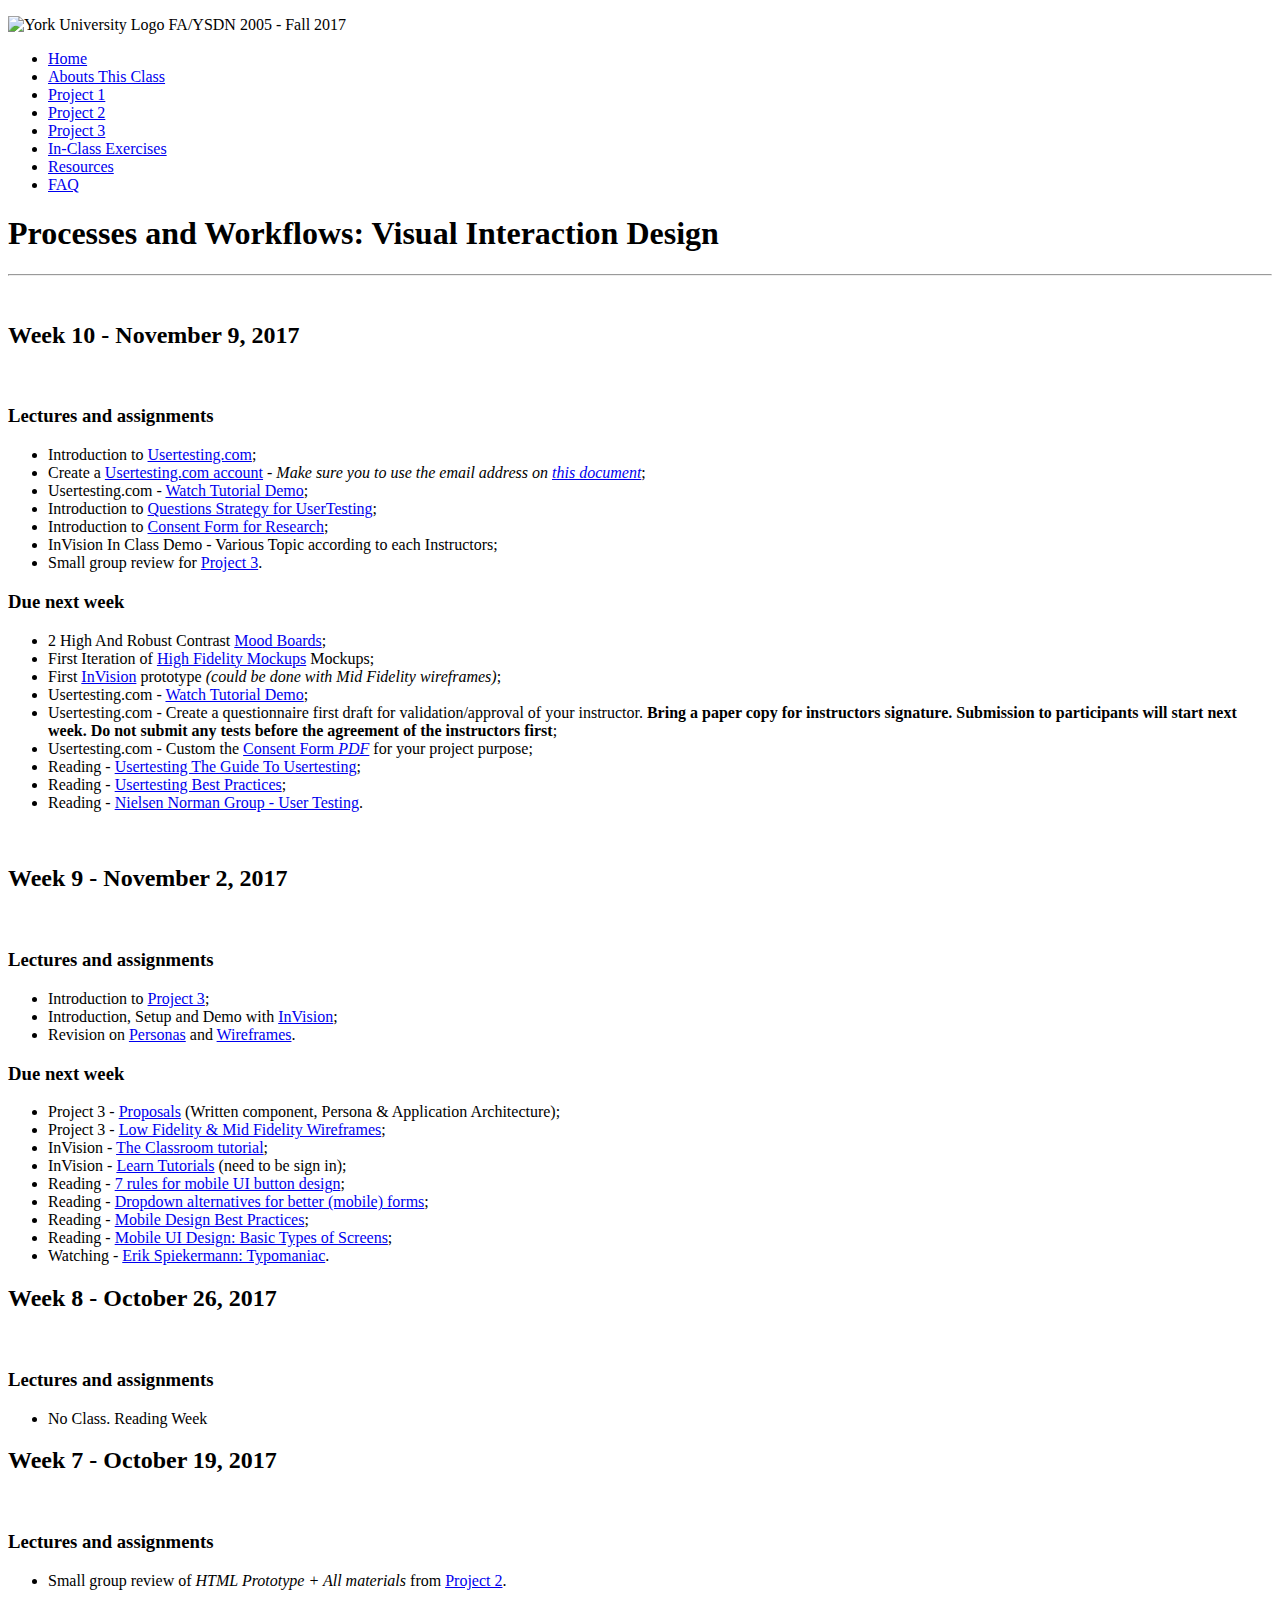
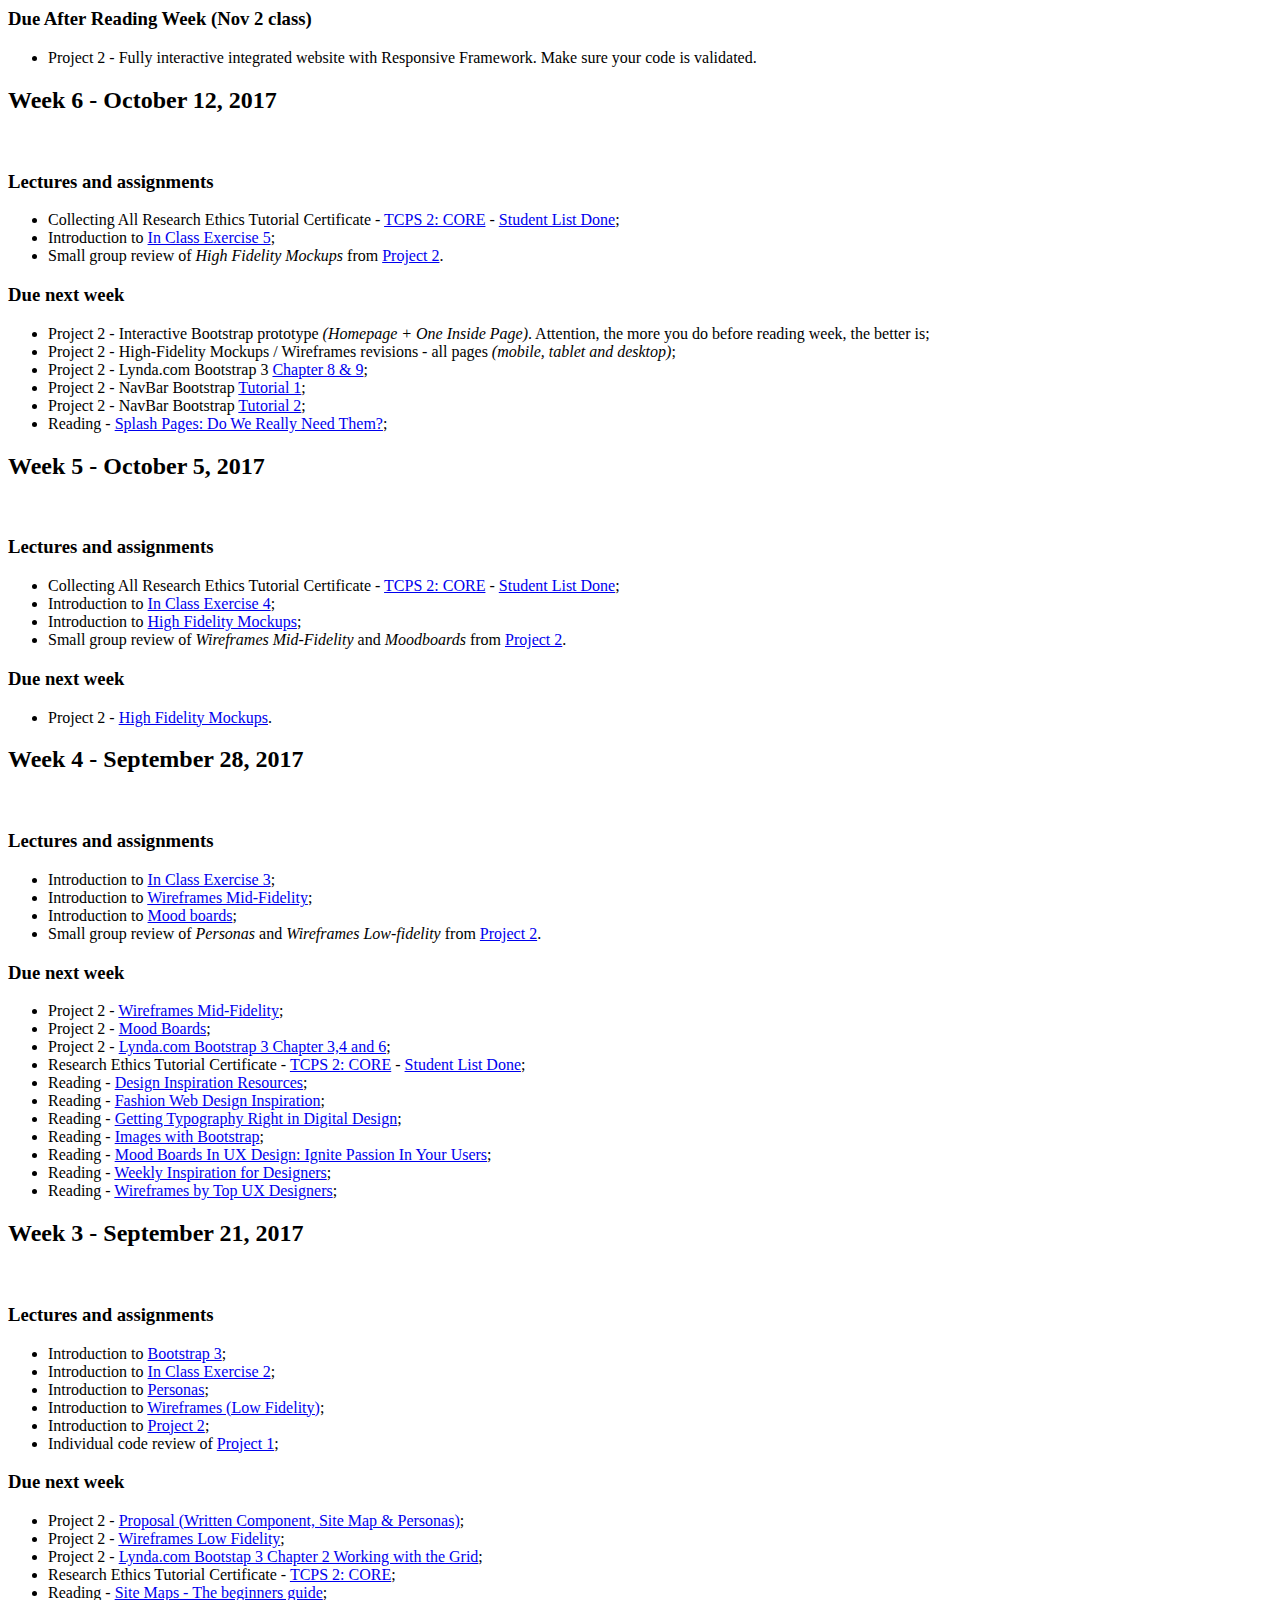
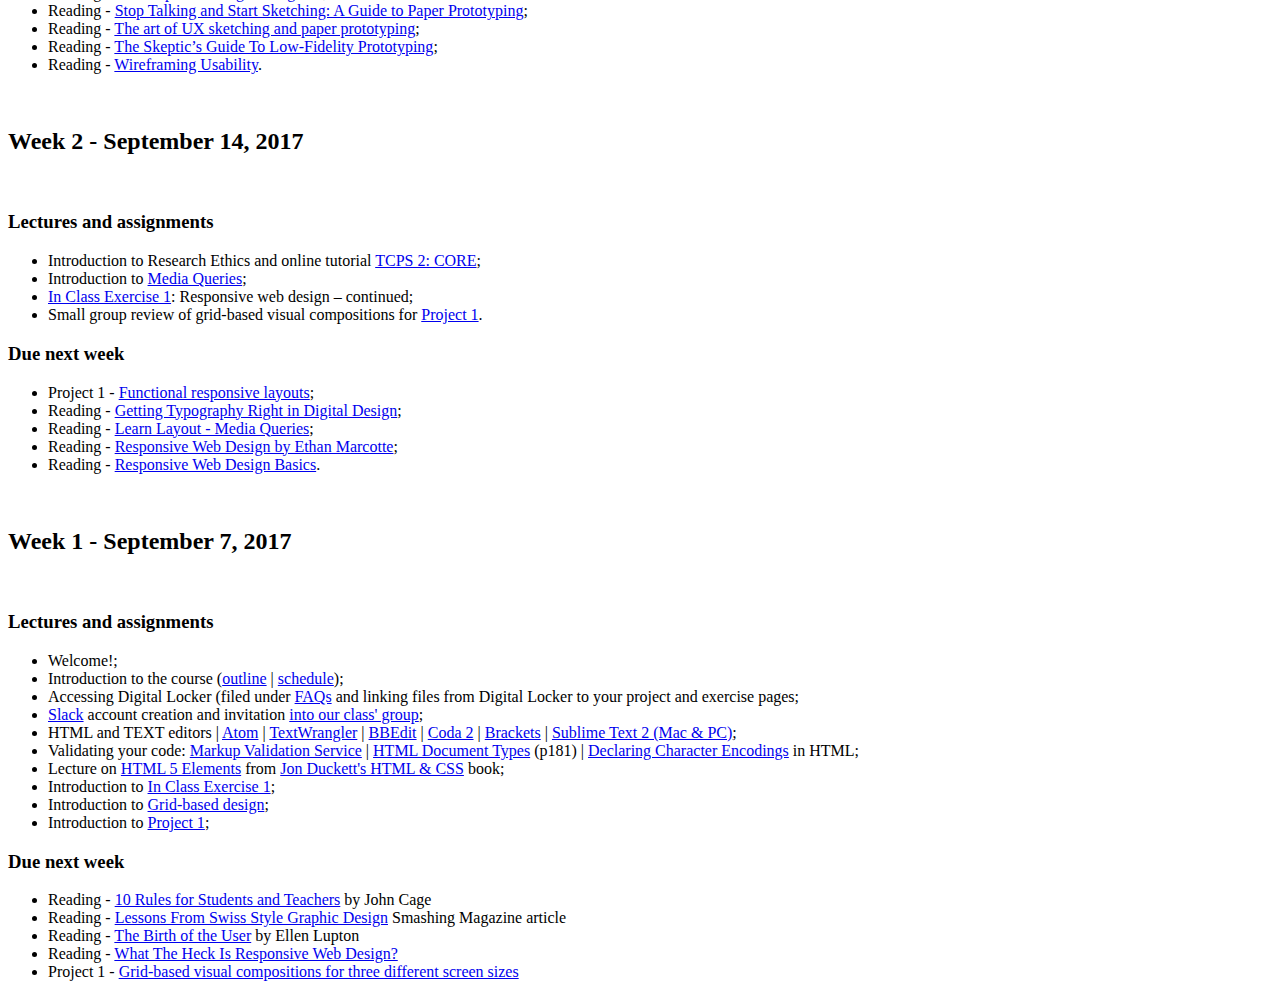
==== commit 7b958458: "Wednesday 02" ====
--- a/index.html
+++ b/index.html
@@ -46,6 +46,8 @@
 							<div class="o-box o-box--giant">
 									<h1>Processes and Workflows: Visual Interaction Design</h1>
 									<p><hr><br></p>
+								<h2 id="week-10-november-9-2017">Week 10 - November 9, 2017</h2>
+								<p><br></p>
 								<h3 id="lectures-and-assignments">Lectures and assignments</h3>
 								<ul>
 								<li>Introduction to <a href="projects/project-3/index.html">Usertesting.com</a>;</li>
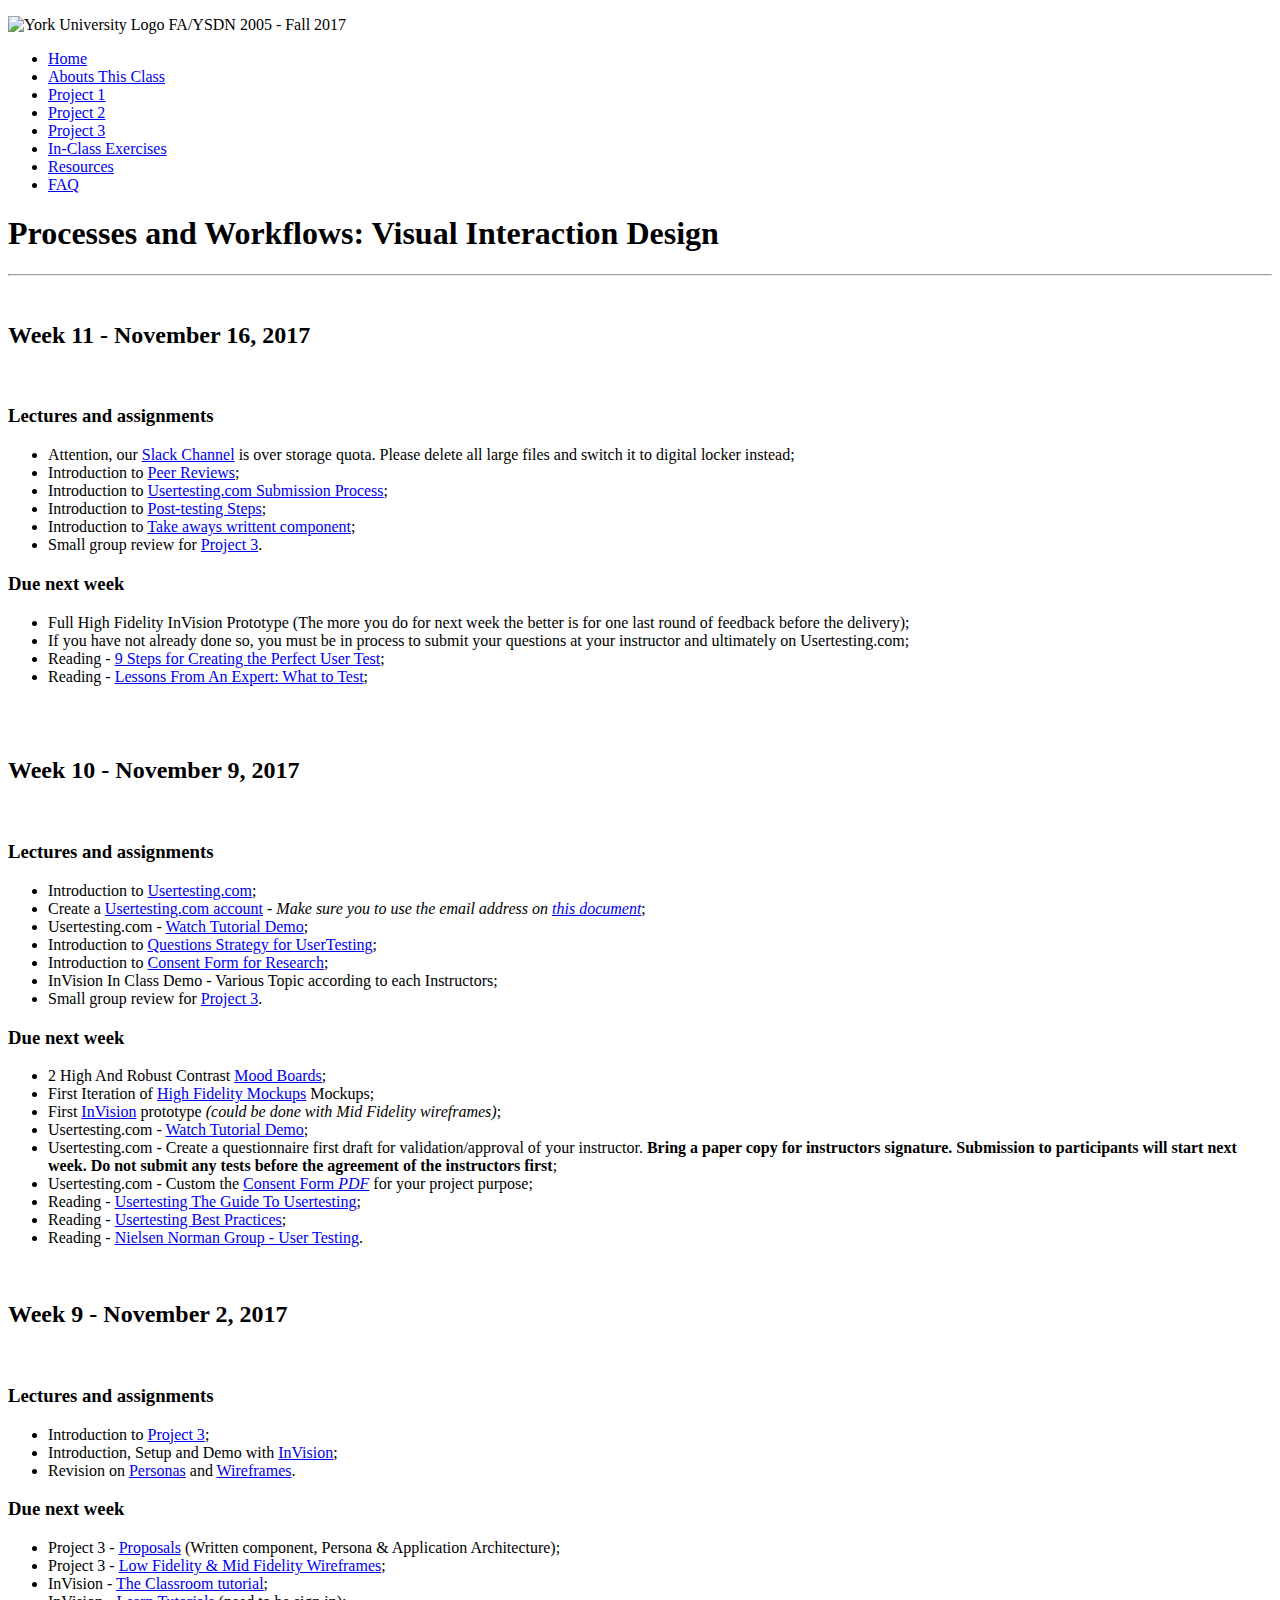
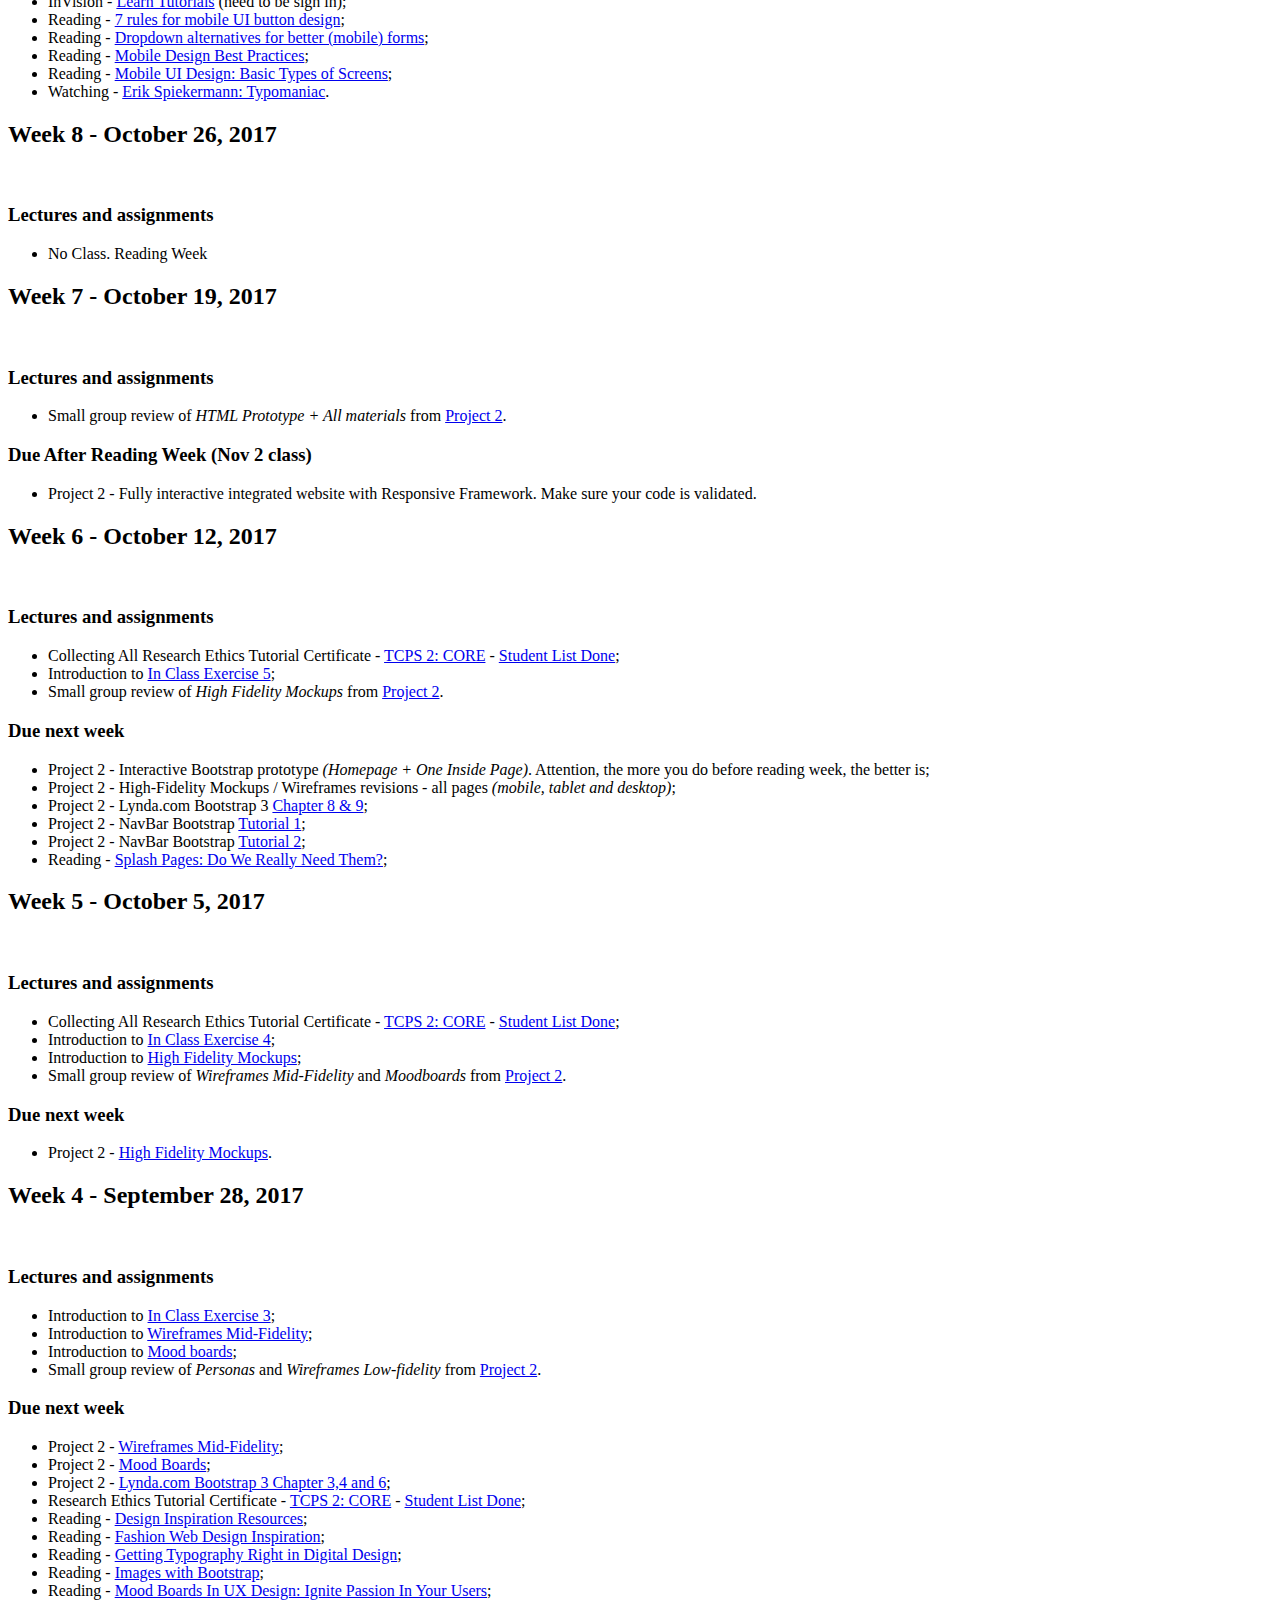
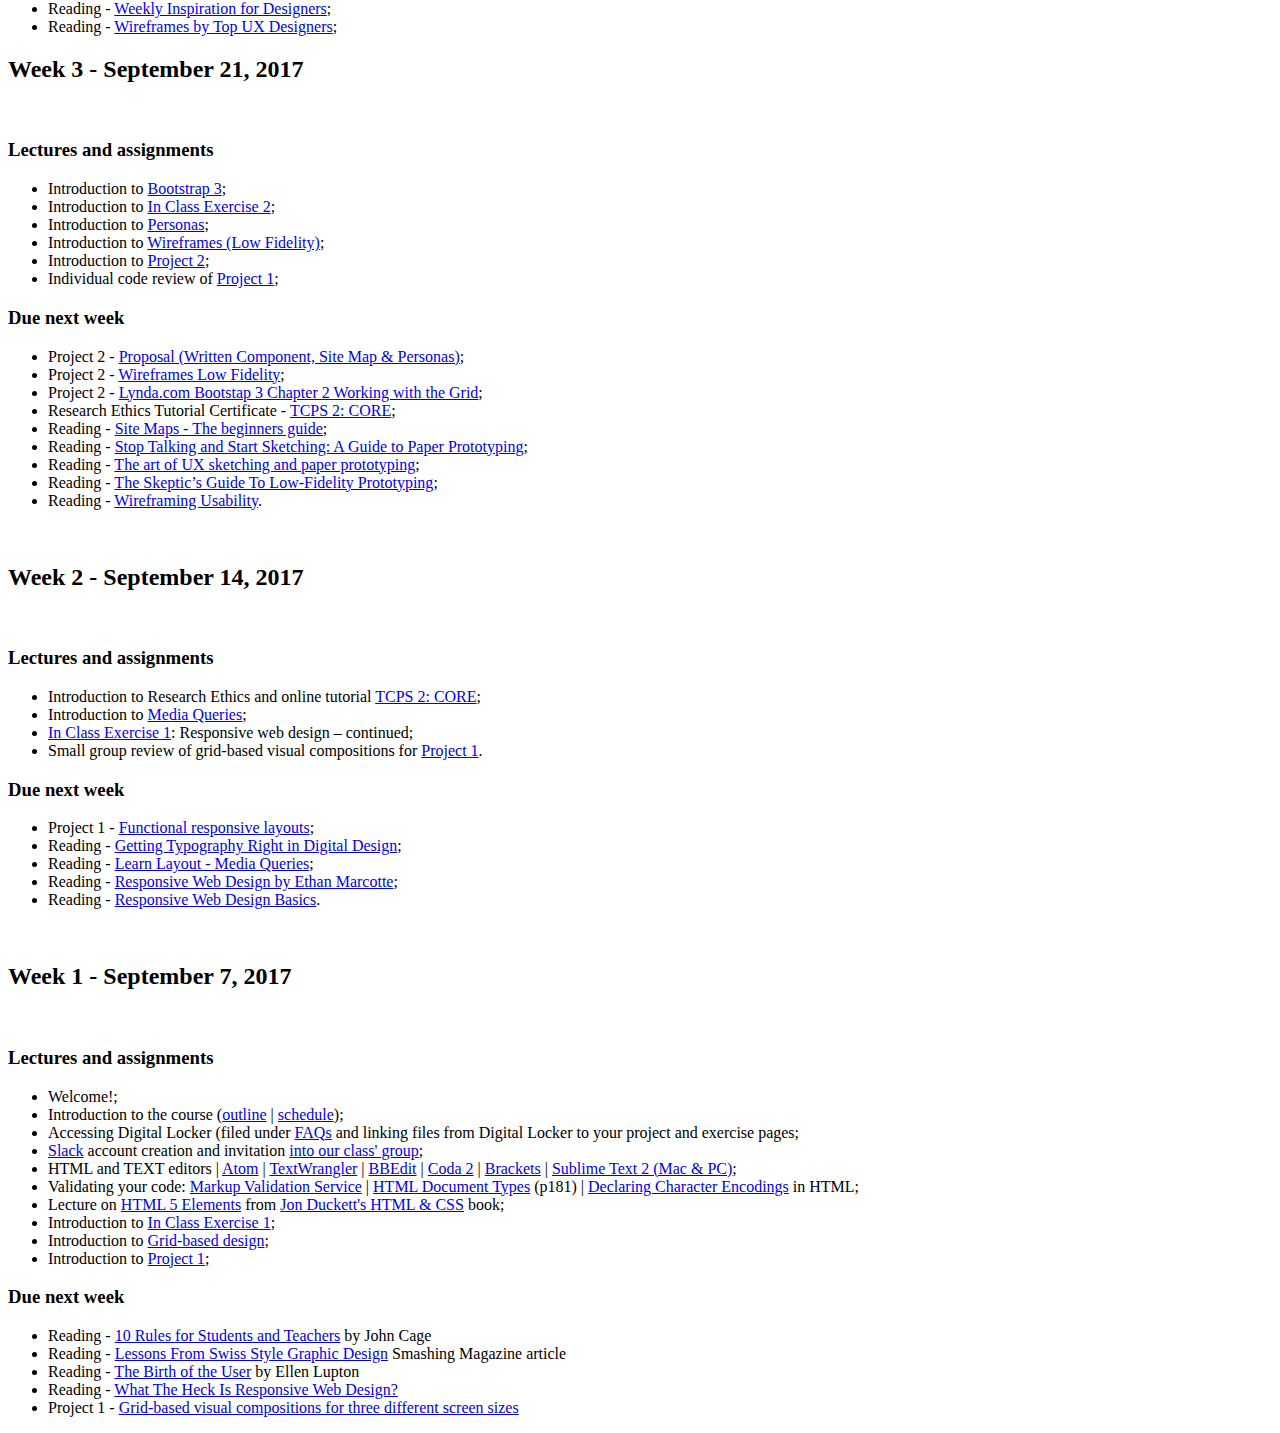
==== commit 98198f5e: "Wednesday Morning 01" ====
--- a/index.html
+++ b/index.html
@@ -46,6 +46,25 @@
 							<div class="o-box o-box--giant">
 									<h1>Processes and Workflows: Visual Interaction Design</h1>
 									<p><hr><br></p>
+								<h2 id="week-11-november-16-2017">Week 11 - November 16, 2017</h2>
+								<p><br></p>
+								<h3 id="lectures-and-assignments">Lectures and assignments</h3>
+								<ul>
+								<li>Attention, our <a href="https://ysdn2005-f17.slack.com/">Slack Channel</a> is over storage quota. Please delete all large files and switch it to digital locker instead;</li>
+								<li>Introduction to <a href="projects/project-3/index.html">Peer Reviews</a>;</li>
+								<li>Introduction to <a href="projects/project-3/index.html">Usertesting.com Submission Process</a>;</li>
+								<li>Introduction to <a href="projects/project-3/index.html">Post-testing Steps</a>;</li>
+								<li>Introduction to <a href="projects/project-3/index.html">Take aways writtent component</a>;</li>
+								<li>Small group review for <a href="projects/project-3/index.html">Project 3</a>.</li>
+								</ul>
+								<h3 id="due-next-week">Due next week</h3>
+								<ul>
+								<li>Full High Fidelity InVision Prototype (The more you do for next week the better is for one last round of feedback before the delivery);</li>
+								<li>If you have not already done so, you must be in process to submit your questions at your instructor and ultimately on Usertesting.com;</li>
+								<li>Reading - <a href="https://www.usertesting.com/blog/2013/05/02/9-steps-to-creating-the-perfect-user-test/">9 Steps for Creating the Perfect User Test</a>;</li>
+								<li>Reading - <a href="https://www.usertesting.com/blog/2013/03/29/what-to-test/">Lessons From An Expert: What to Test</a>;</li>
+								</ul>
+								<p><br><br></p>
 								<h2 id="week-10-november-9-2017">Week 10 - November 9, 2017</h2>
 								<p><br></p>
 								<h3 id="lectures-and-assignments">Lectures and assignments</h3>
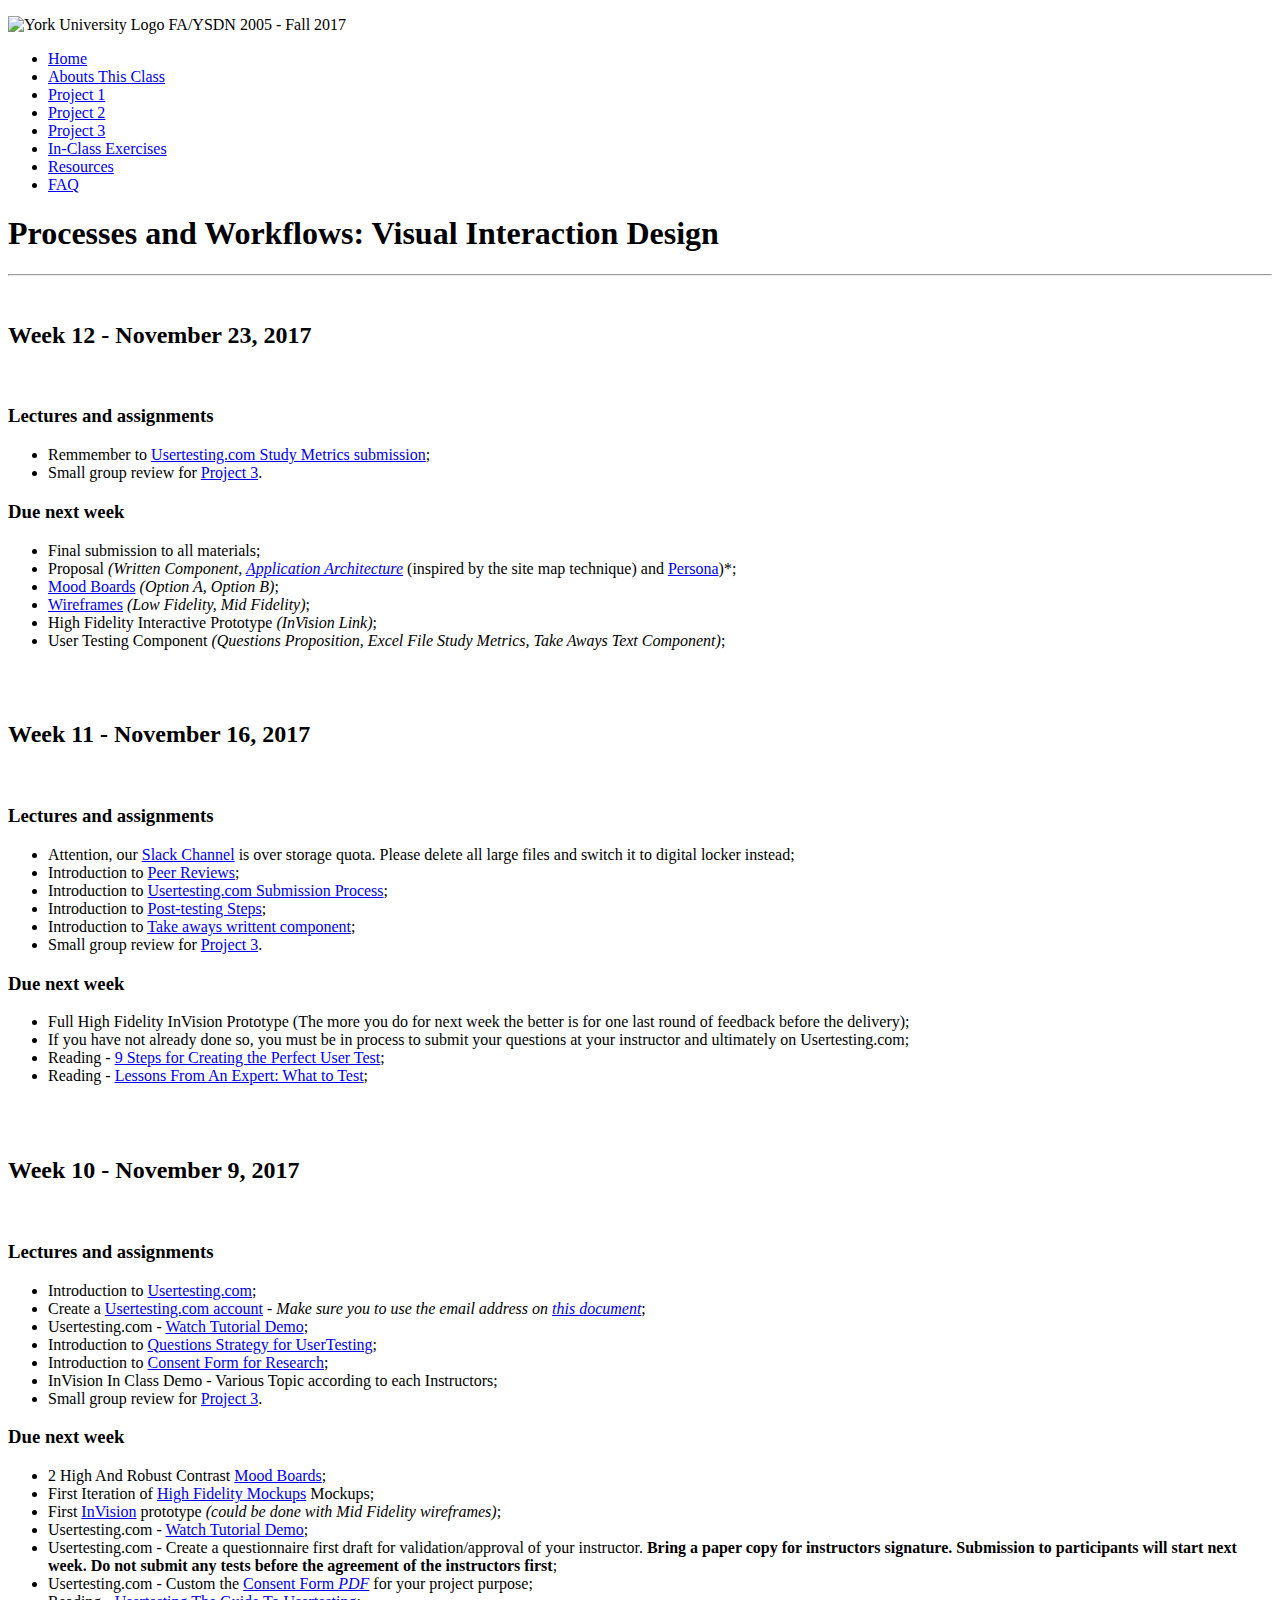
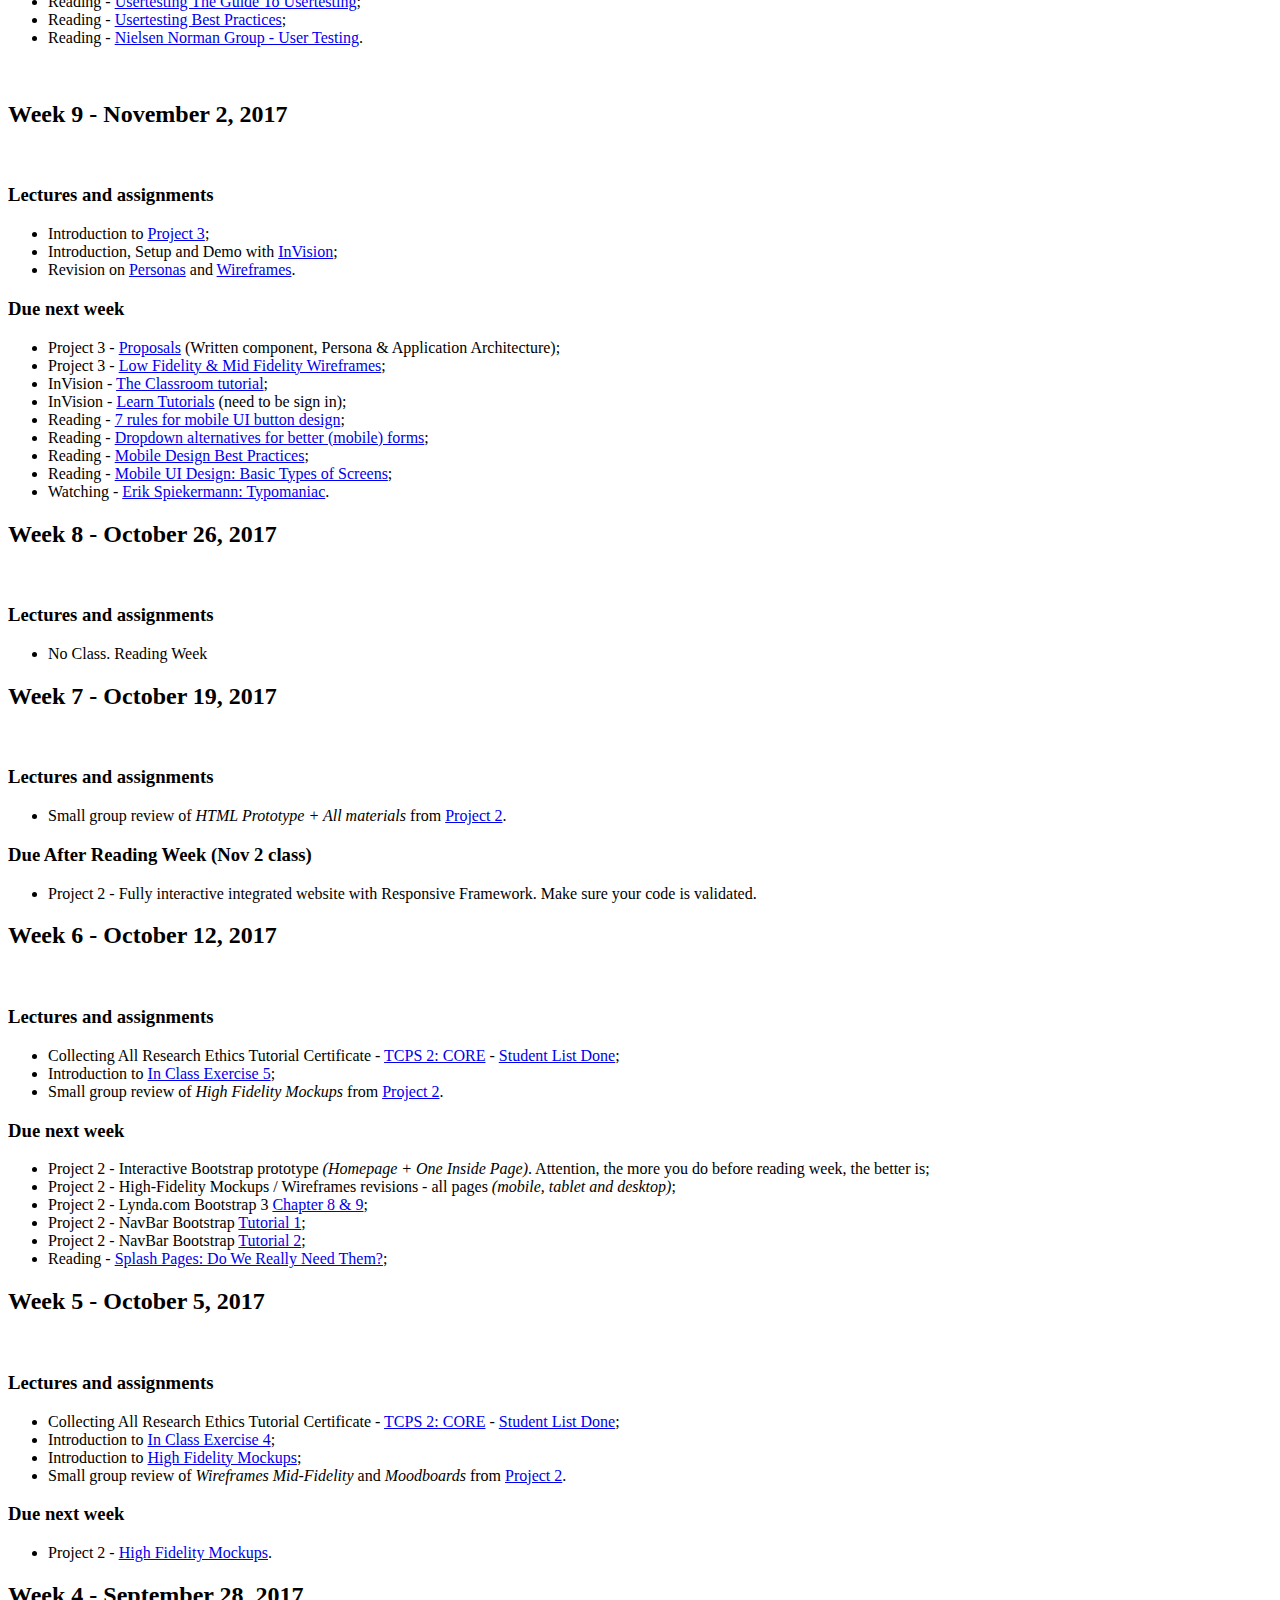
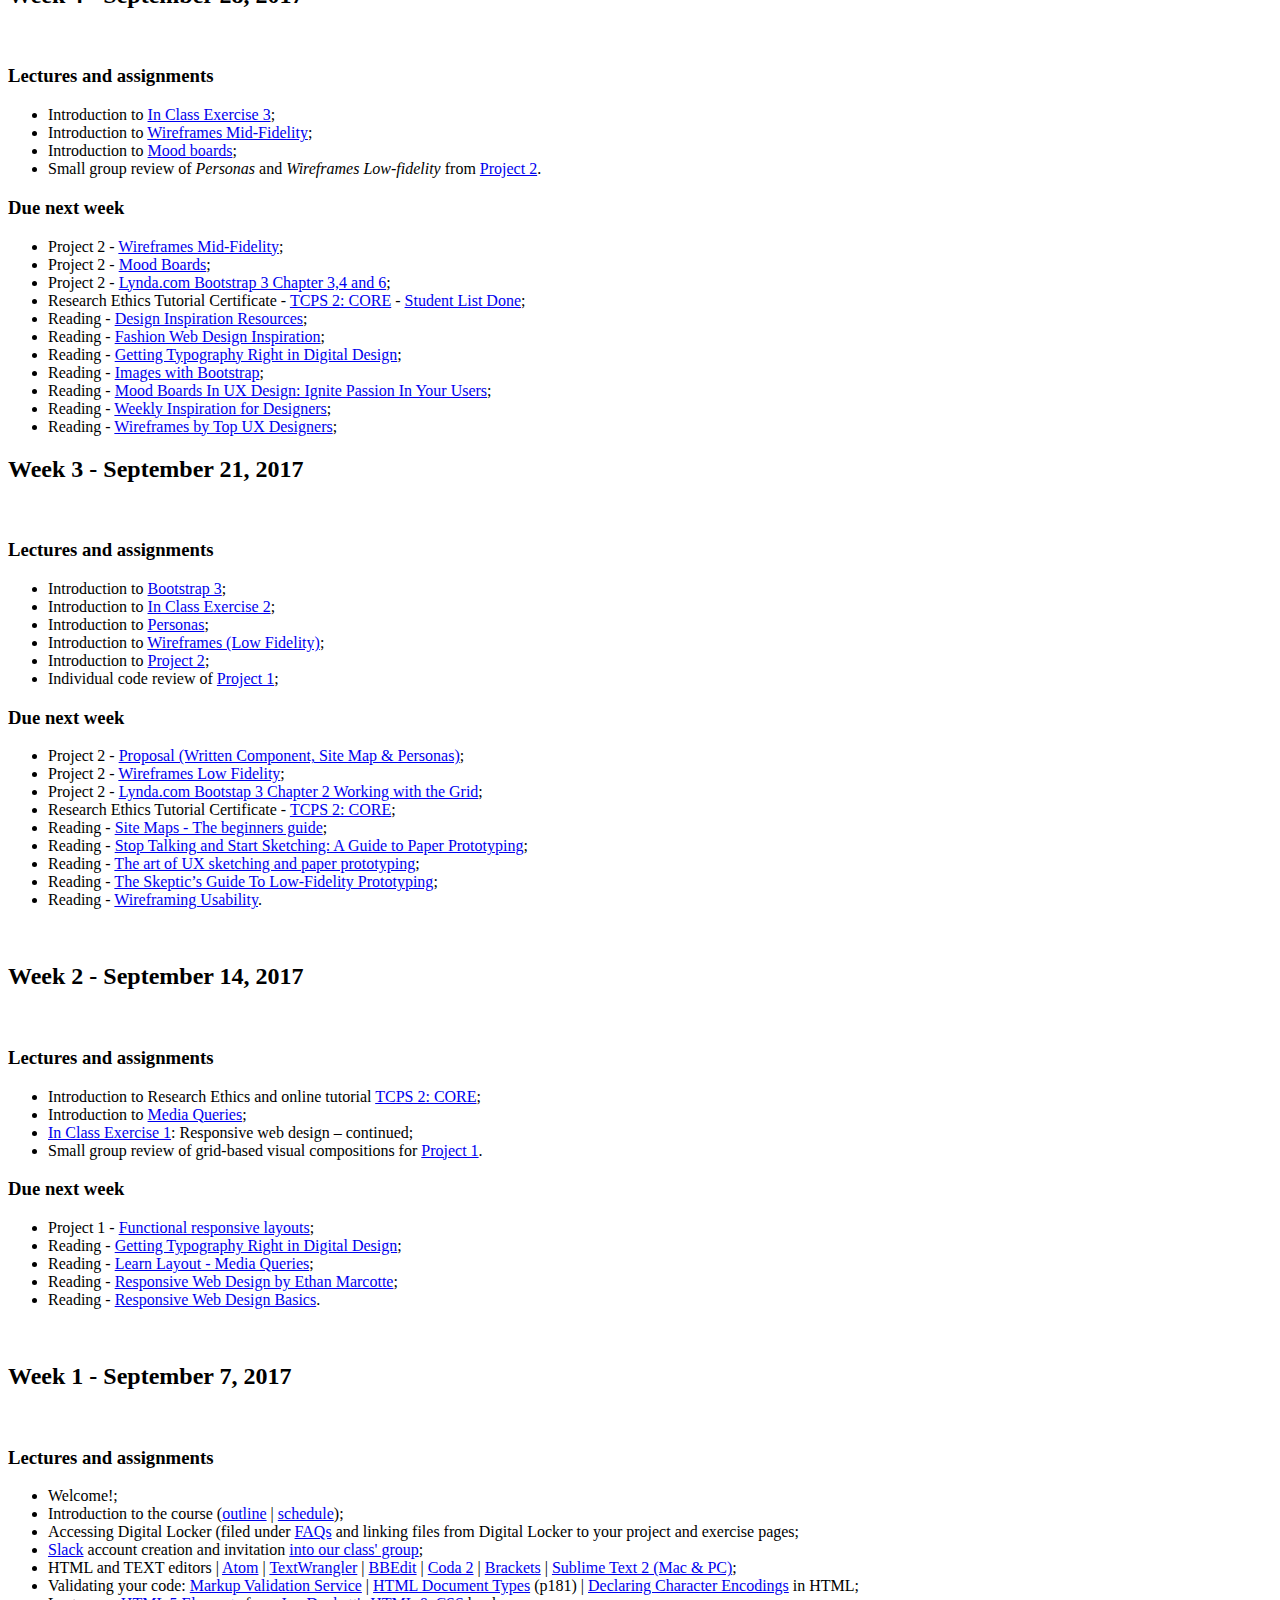
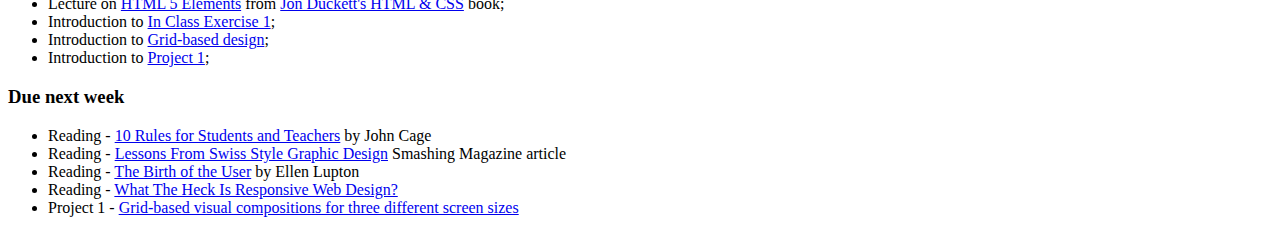
==== commit f8327000: "Wednesday 01" ====
--- a/index.html
+++ b/index.html
@@ -46,6 +46,23 @@
 							<div class="o-box o-box--giant">
 									<h1>Processes and Workflows: Visual Interaction Design</h1>
 									<p><hr><br></p>
+								<h2 id="week-12-november-23-2017">Week 12 - November 23, 2017</h2>
+								<p><br></p>
+								<h3 id="lectures-and-assignments">Lectures and assignments</h3>
+								<ul>
+								<li>Remmember to <a href="projects/project-3/index.html">Usertesting.com Study Metrics submission</a>;</li>
+								<li>Small group review for <a href="projects/project-3/index.html">Project 3</a>.</li>
+								</ul>
+								<h3 id="due-next-week">Due next week</h3>
+								<ul>
+								<li>Final submission to all materials;</li>
+								<li>Proposal <em>(Written Component, <a href="http://theuxreview.co.uk/sitemaps-the-beginners-guide/">Application Architecture</a> </em>(inspired by the site map technique) and <a href="../../assets/documents/Introduction_Personas.pdf">Persona</a>)*;</li>
+								<li><a href="assets/documents/Introduction_Moodboards.pdf">Mood Boards</a> <em>(Option A, Option B)</em>;</li>
+								<li><a href="assets/documents/Introduction_Wireframes.pdf">Wireframes</a> <em>(Low Fidelity, Mid Fidelity)</em>;</li>
+								<li>High Fidelity Interactive Prototype <em>(InVision Link)</em>;</li>
+								<li>User Testing Component <em>(Questions Proposition, Excel File Study Metrics, Take Aways Text Component)</em>;</li>
+								</ul>
+								<p><br><br></p>
 								<h2 id="week-11-november-16-2017">Week 11 - November 16, 2017</h2>
 								<p><br></p>
 								<h3 id="lectures-and-assignments">Lectures and assignments</h3>
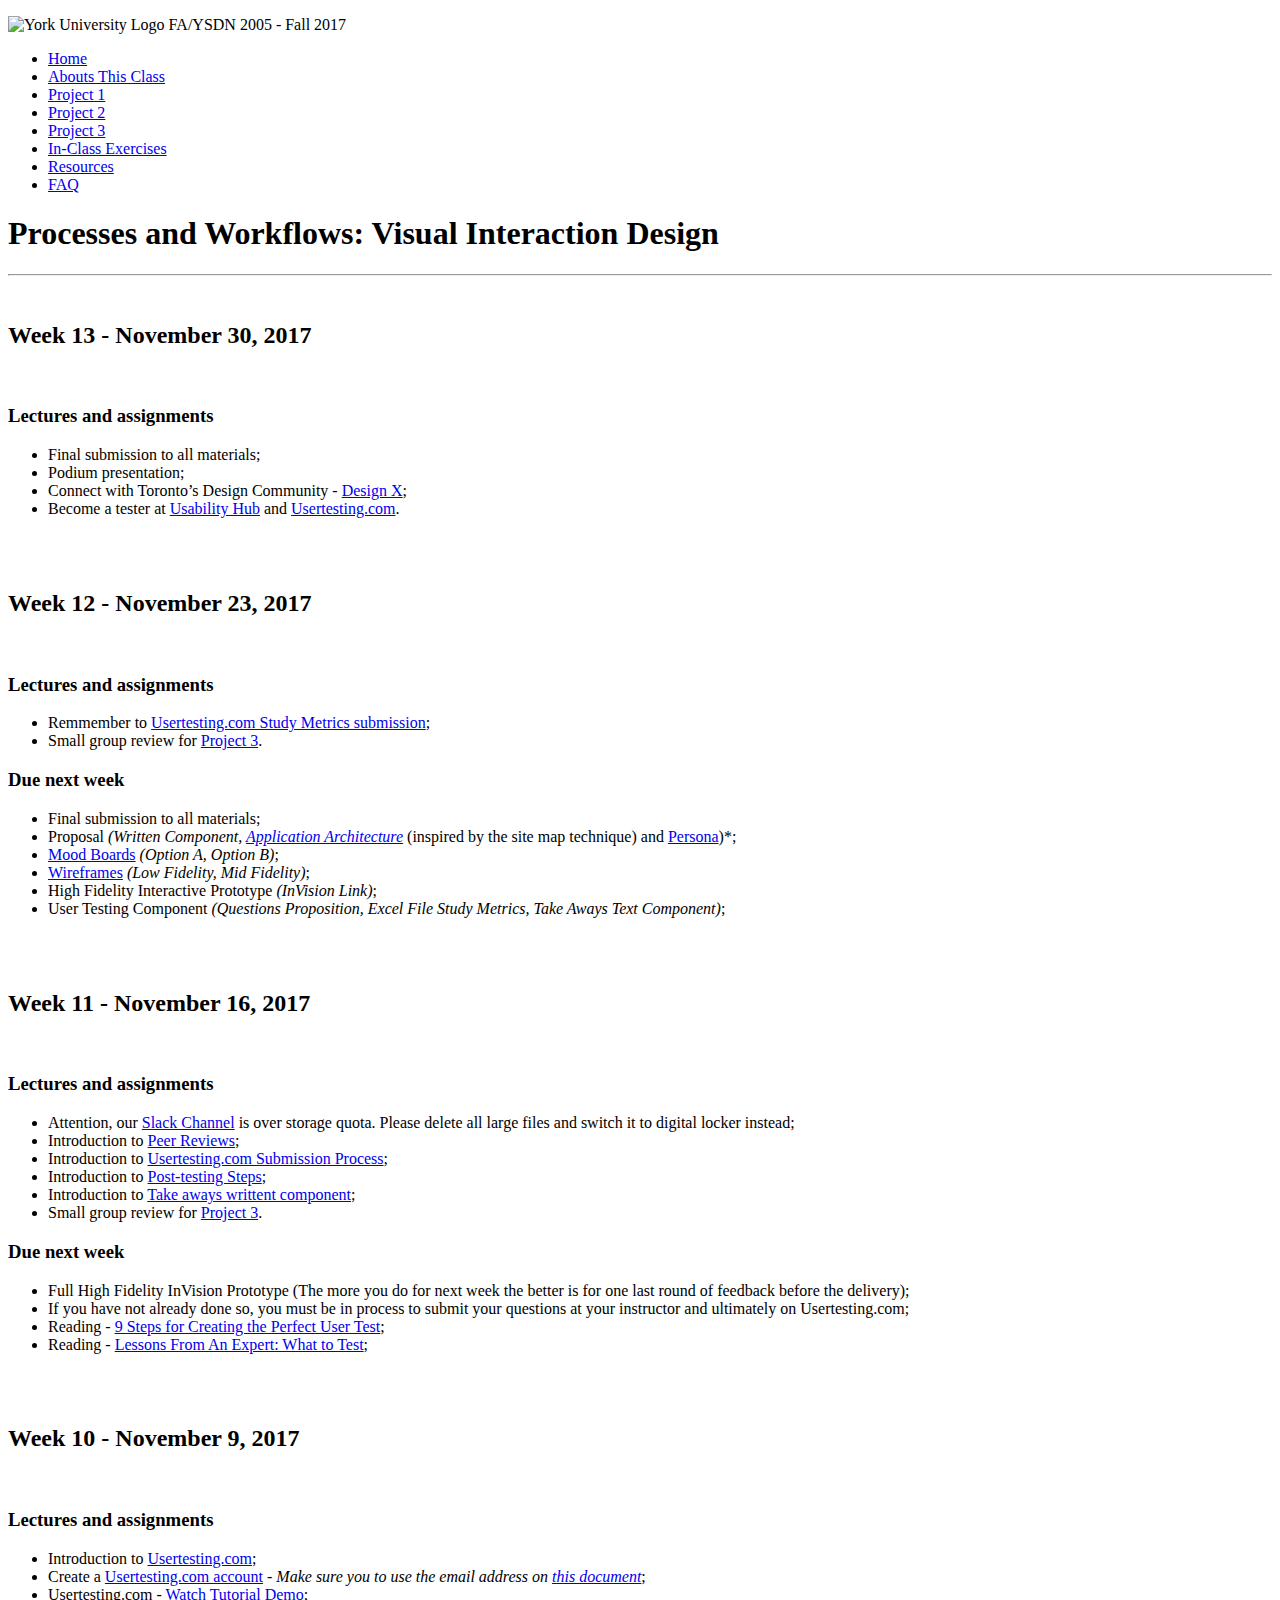
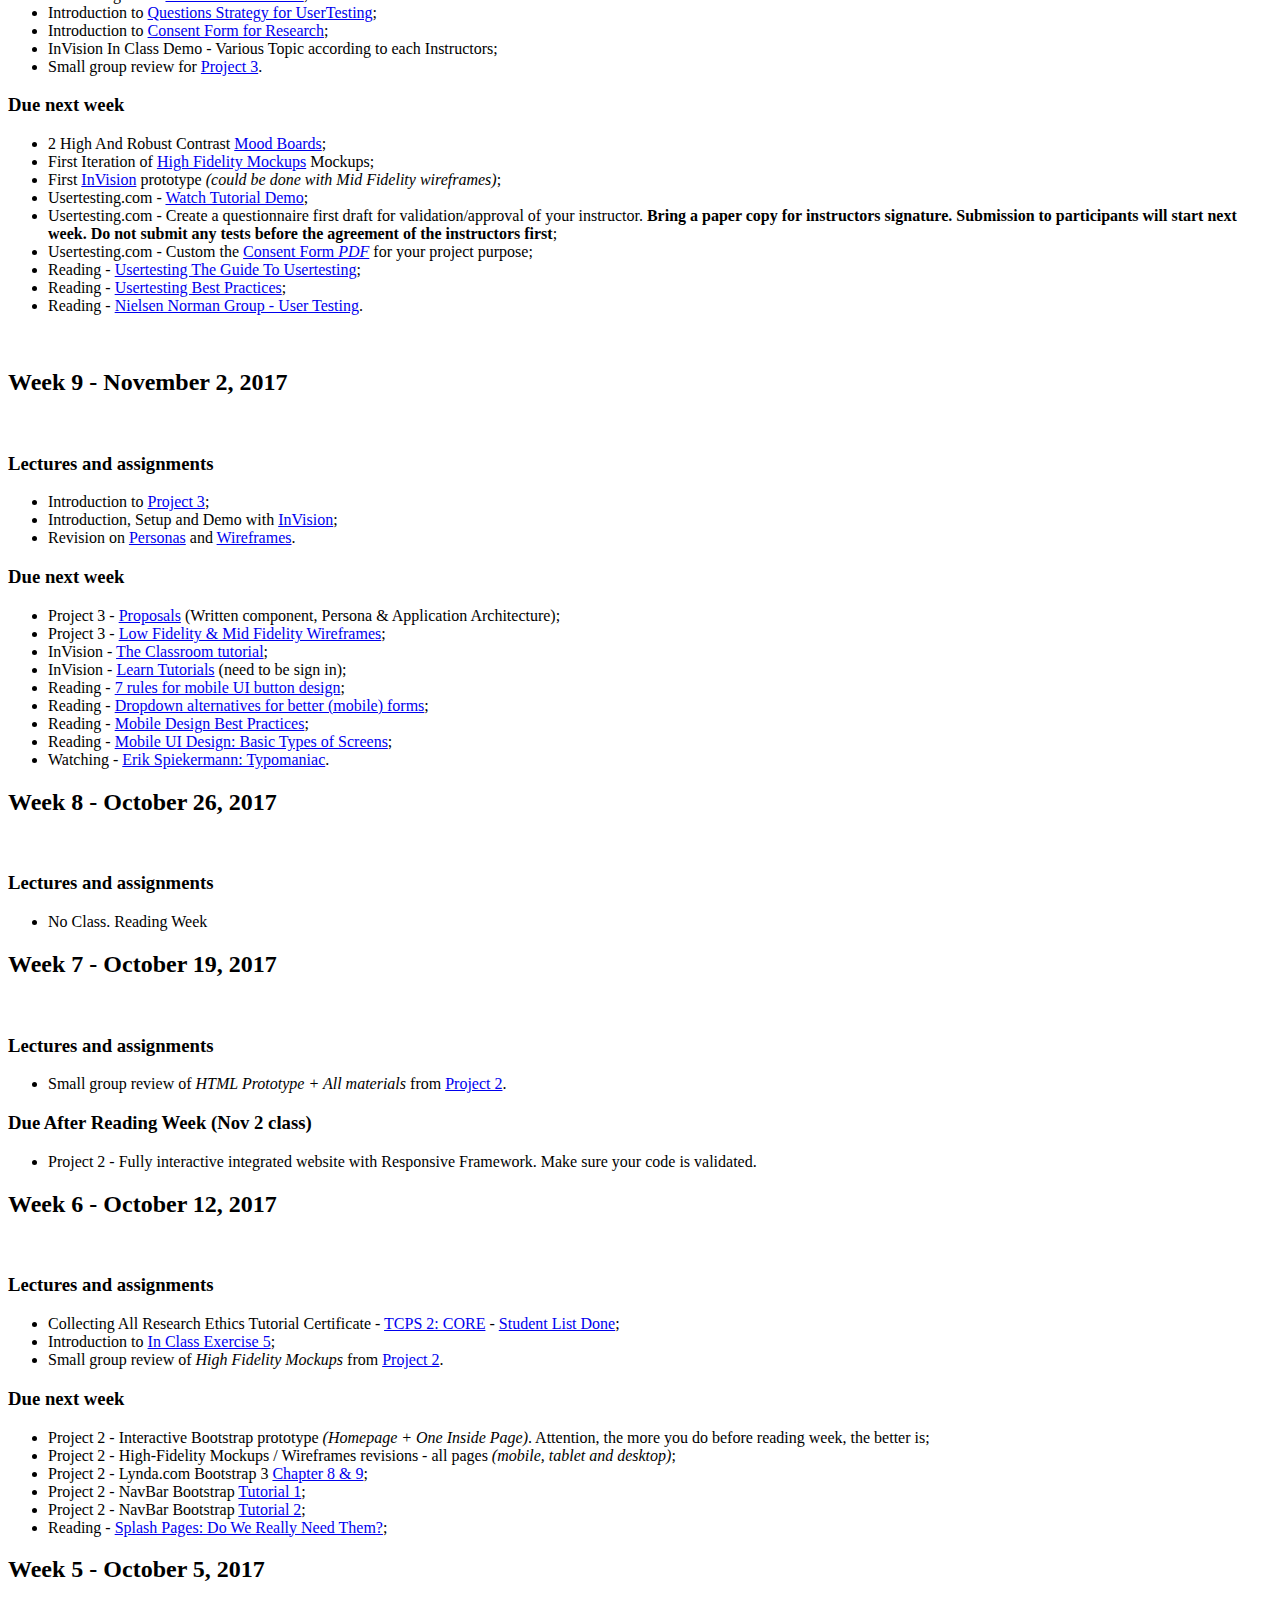
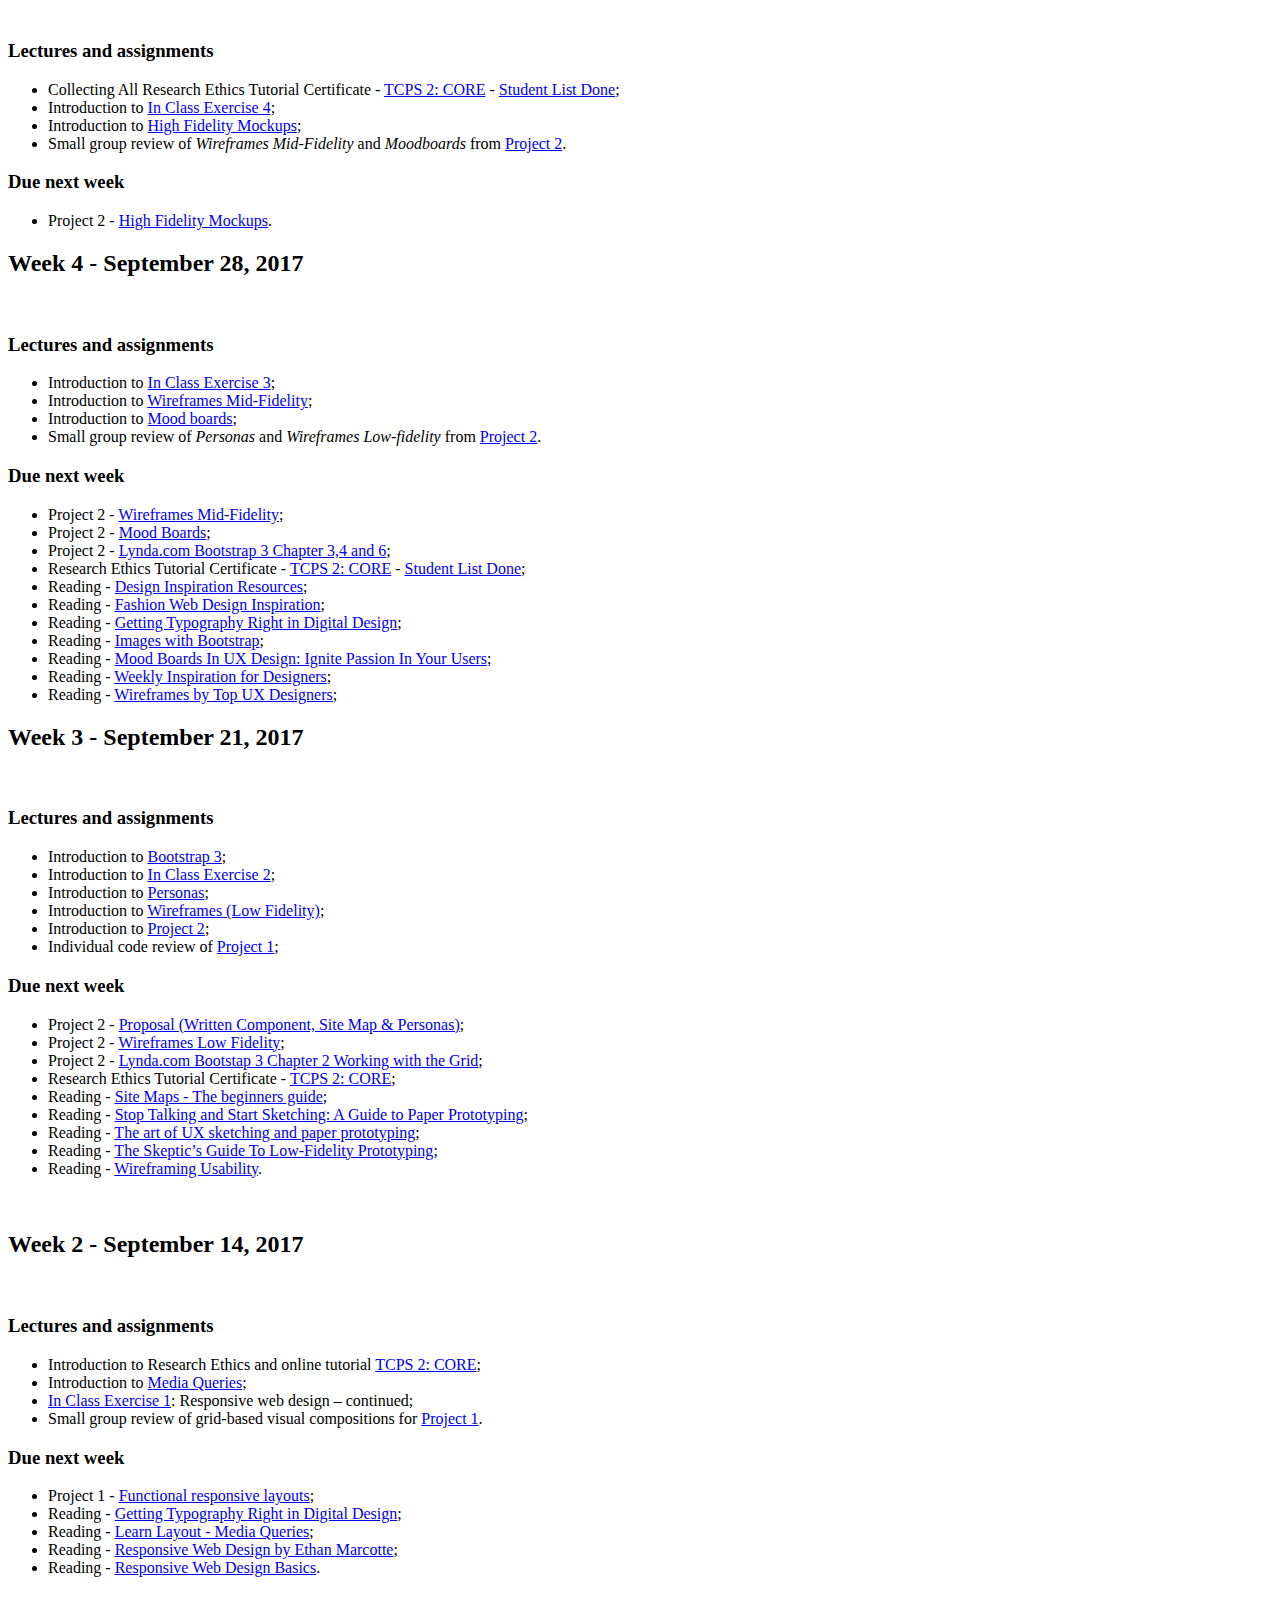
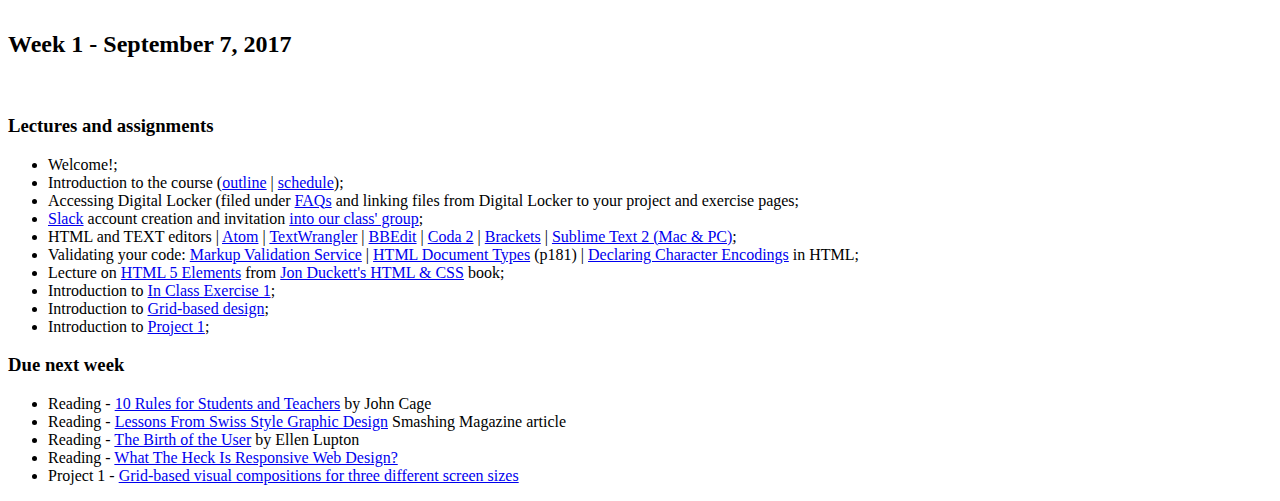
==== commit 5f673649: "Push Sunday" ====
--- a/index.html
+++ b/index.html
@@ -46,6 +46,17 @@
 							<div class="o-box o-box--giant">
 									<h1>Processes and Workflows: Visual Interaction Design</h1>
 									<p><hr><br></p>
+								<h2 id="week-13-november-30-2017">Week 13 - November 30, 2017</h2>
+								<p><br></p>
+								<h3 id="lectures-and-assignments">Lectures and assignments</h3>
+								<ul>
+								<li>Final submission to all materials;</li>
+								<li>Podium presentation;</li>
+								<li>Connect with
+								Toronto’s Design Community - <a href="https://designx.community/slack/">Design X</a>;</li>
+								<li>Become a tester at <a href="https://usabilityhub.com">Usability Hub</a> and <a href="https://www.usertesting.com/be-a-user-tester">Usertesting.com</a>.</li>
+								</ul>
+								<p><br><br></p>
 								<h2 id="week-12-november-23-2017">Week 12 - November 23, 2017</h2>
 								<p><br></p>
 								<h3 id="lectures-and-assignments">Lectures and assignments</h3>
